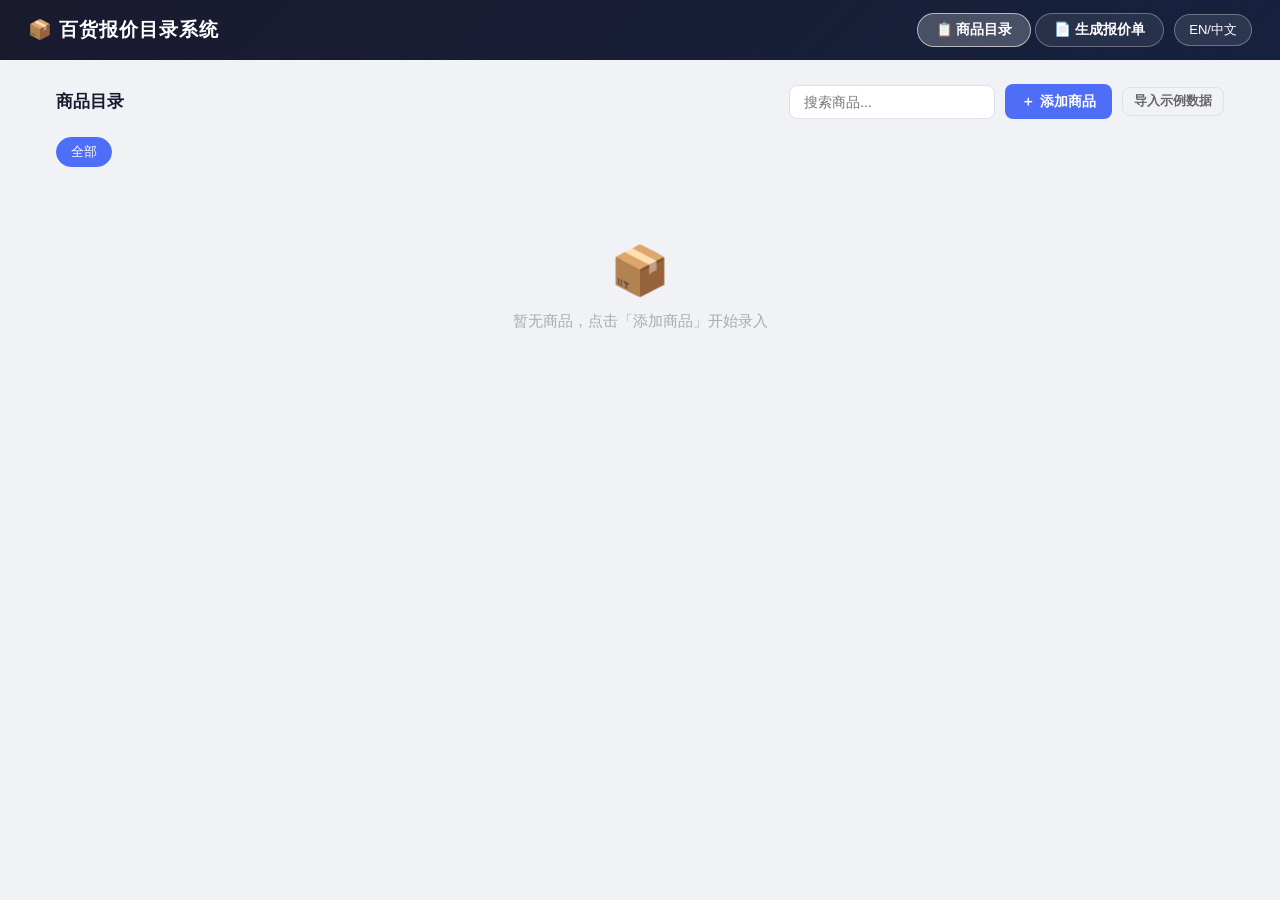
==== catalog.html @ 388add6c "Add product catalog & quote system (catalog.html) - Product catalog with add/edit/delete and categor" ====
<!DOCTYPE html>
<html lang="zh">
<head>
<meta charset="UTF-8">
<meta name="viewport" content="width=device-width, initial-scale=1.0">
<title>百货报价目录系统</title>
<style>
*{box-sizing:border-box;margin:0;padding:0}
body{font-family:'Segoe UI',Arial,sans-serif;background:#f0f2f5;color:#222;min-height:100vh}
.topbar{background:linear-gradient(135deg,#1a1a2e,#16213e);color:#fff;padding:13px 28px;display:flex;align-items:center;justify-content:space-between;gap:12px;flex-wrap:wrap}
.topbar h1{font-size:1.2rem;letter-spacing:1px;white-space:nowrap}
.topbar-right{display:flex;align-items:center;gap:10px;flex-wrap:wrap}
.nav-tabs{display:flex;gap:4px}
.nav-tab{padding:7px 18px;border-radius:20px;border:1.5px solid rgba(255,255,255,0.3);background:rgba(255,255,255,0.08);color:#fff;font-size:0.85rem;font-weight:600;cursor:pointer;transition:all 0.18s}
.nav-tab.active,.nav-tab:hover{background:rgba(255,255,255,0.22);border-color:rgba(255,255,255,0.6)}
.lang-btn{padding:6px 14px;border-radius:20px;border:1px solid rgba(255,255,255,0.3);background:rgba(255,255,255,0.1);color:#fff;font-size:0.82rem;cursor:pointer}

/* Pages */
.page{display:none}.page.active{display:block}
.container{max-width:1200px;margin:24px auto;padding:0 16px}

/* Toolbar */
.toolbar{display:flex;align-items:center;gap:10px;margin-bottom:18px;flex-wrap:wrap}
.toolbar-title{font-size:1.05rem;font-weight:700;color:#1a1a2e;flex:1}
.search-box{padding:8px 14px;border:1.5px solid #dde1ea;border-radius:8px;font-size:0.88rem;min-width:200px;background:#fff}
.search-box:focus{outline:none;border-color:#4f6ef7}

/* Buttons */
.btn{display:inline-flex;align-items:center;gap:5px;padding:8px 16px;border-radius:8px;border:none;font-size:0.88rem;font-weight:600;cursor:pointer;transition:all 0.18s;white-space:nowrap}
.btn-primary{background:#4f6ef7;color:#fff}.btn-primary:hover{background:#3a57e8}
.btn-success{background:#27ae60;color:#fff}.btn-success:hover{background:#1e8449}
.btn-warning{background:#f39c12;color:#fff}.btn-warning:hover{background:#d68910}
.btn-danger{background:#e74c3c;color:#fff}.btn-danger:hover{background:#c0392b}
.btn-outline{background:#fff;color:#4f6ef7;border:1.5px solid #4f6ef7}.btn-outline:hover{background:#eef1fe}
.btn-ghost{background:transparent;color:#666;border:1.5px solid #dde1ea}.btn-ghost:hover{background:#f5f5f5}
.btn-sm{padding:5px 11px;font-size:0.8rem}

/* Category filter */
.cat-filter{display:flex;gap:6px;margin-bottom:16px;flex-wrap:wrap}
.cat-chip{padding:5px 14px;border-radius:16px;border:1.5px solid #dde1ea;background:#fff;font-size:0.82rem;cursor:pointer;transition:all 0.15s;color:#555}
.cat-chip.active{background:#4f6ef7;color:#fff;border-color:#4f6ef7}

/* Product Grid */
.product-grid{display:grid;grid-template-columns:repeat(auto-fill,minmax(240px,1fr));gap:16px}
.product-card{
  background:#fff;border-radius:12px;box-shadow:0 2px 10px rgba(0,0,0,0.07);
  padding:18px;position:relative;transition:box-shadow 0.18s;border:2px solid transparent;
}
.product-card:hover{box-shadow:0 4px 18px rgba(79,110,247,0.13)}
.product-card.selected{border-color:#4f6ef7;background:#f5f7ff}
.product-card .cat-badge{
  display:inline-block;background:#eef1fe;color:#4f6ef7;font-size:0.72rem;
  font-weight:700;padding:2px 9px;border-radius:10px;margin-bottom:10px;
}
.product-card h3{font-size:0.97rem;font-weight:700;color:#1a1a2e;margin-bottom:6px}
.product-card .spec{font-size:0.8rem;color:#888;margin-bottom:8px;line-height:1.5}
.product-card .price-row{display:flex;align-items:center;justify-content:space-between;margin-top:10px}
.product-card .price{font-size:1.1rem;font-weight:800;color:#e74c3c}
.product-card .price-unit{font-size:0.75rem;color:#aaa}
.product-card .moq{font-size:0.78rem;color:#888;margin-top:4px}
.product-card .card-actions{display:flex;gap:6px;margin-top:12px}
.select-check{
  position:absolute;top:12px;right:12px;width:22px;height:22px;
  border-radius:50%;border:2px solid #dde1ea;background:#fff;
  display:flex;align-items:center;justify-content:center;cursor:pointer;font-size:0.9rem;
  transition:all 0.15s;
}
.product-card.selected .select-check{background:#4f6ef7;border-color:#4f6ef7;color:#fff}

/* Empty state */
.empty-state{text-align:center;padding:60px 20px;color:#aaa}
.empty-state .icon{font-size:3rem;margin-bottom:12px}
.empty-state p{font-size:0.95rem}

/* Modal */
.modal-overlay{
  display:none;position:fixed;inset:0;background:rgba(0,0,0,0.45);
  z-index:1000;align-items:center;justify-content:center;padding:16px;
}
.modal-overlay.open{display:flex}
.modal{
  background:#fff;border-radius:14px;padding:28px;width:100%;max-width:520px;
  max-height:90vh;overflow-y:auto;box-shadow:0 8px 40px rgba(0,0,0,0.18);
}
.modal h3{font-size:1.05rem;font-weight:700;color:#1a1a2e;margin-bottom:20px;padding-bottom:12px;border-bottom:2px solid #eee}
.form-row{margin-bottom:14px}
.form-row label{display:block;font-size:0.75rem;font-weight:600;color:#666;margin-bottom:5px;text-transform:uppercase;letter-spacing:0.4px}
.form-row input,.form-row select,.form-row textarea{width:100%;padding:9px 12px;border:1.5px solid #dde1ea;border-radius:8px;font-size:0.92rem;color:#222;background:#fafbfc}
.form-row input:focus,.form-row select:focus,.form-row textarea:focus{outline:none;border-color:#4f6ef7;background:#fff}
.form-row textarea{resize:vertical;min-height:65px}
.form-row-2{display:grid;grid-template-columns:1fr 1fr;gap:12px}
.modal-actions{display:flex;gap:10px;justify-content:flex-end;margin-top:20px;padding-top:16px;border-top:1px solid #eee}

/* Quote Page */
.quote-layout{display:grid;grid-template-columns:1fr 360px;gap:20px}
@media(max-width:900px){.quote-layout{grid-template-columns:1fr}}
.card{background:#fff;border-radius:12px;box-shadow:0 2px 10px rgba(0,0,0,0.07);padding:22px}
.card h2{font-size:1rem;font-weight:700;color:#1a1a2e;margin-bottom:16px;padding-bottom:10px;border-bottom:2px solid #eee}
.fr{margin-bottom:12px}
.fr label{display:block;font-size:0.75rem;font-weight:600;color:#666;margin-bottom:4px;text-transform:uppercase;letter-spacing:0.4px}
.fr input,.fr select,.fr textarea{width:100%;padding:8px 11px;border:1.5px solid #dde1ea;border-radius:7px;font-size:0.9rem;background:#fafbfc;color:#222}
.fr input:focus,.fr select:focus{outline:none;border-color:#4f6ef7}
.fr textarea{resize:vertical;min-height:60px}
.fr-2{display:grid;grid-template-columns:1fr 1fr;gap:10px}

/* Selected items in quote */
.selected-list{margin-bottom:14px}
.selected-item{
  display:flex;align-items:center;gap:10px;padding:10px 12px;
  background:#f7f8fc;border-radius:8px;margin-bottom:8px;border:1px solid #e8eaf0;
}
.selected-item .item-info{flex:1;min-width:0}
.selected-item .item-name{font-size:0.88rem;font-weight:700;color:#1a1a2e;white-space:nowrap;overflow:hidden;text-overflow:ellipsis}
.selected-item .item-spec{font-size:0.75rem;color:#999}
.selected-item .item-qty input{width:65px;padding:5px 8px;border:1.5px solid #dde1ea;border-radius:6px;font-size:0.85rem;text-align:center}
.selected-item .item-price input{width:80px;padding:5px 8px;border:1.5px solid #dde1ea;border-radius:6px;font-size:0.85rem;text-align:right}
.selected-item .item-amt{font-size:0.88rem;font-weight:700;color:#1a1a2e;min-width:70px;text-align:right}
.selected-item .item-del{color:#e74c3c;cursor:pointer;font-size:1rem;padding:2px 6px;border:none;background:none;border-radius:4px}
.selected-item .item-del:hover{background:#fdecea}
.summary-box{background:#f7f8fc;border:1.5px solid #e0e4f0;border-radius:10px;padding:14px 18px;margin:14px 0}
.sum-row{display:flex;justify-content:space-between;padding:4px 0;font-size:0.88rem;color:#555}
.sum-row.total{border-top:2px solid #d0d5e8;margin-top:8px;padding-top:10px;font-size:1.05rem;font-weight:800;color:#1a1a2e}
.btn-group{display:flex;gap:8px;flex-wrap:wrap;margin-top:12px}

/* Print Preview */
#print-overlay{
  display:none;position:fixed;inset:0;background:#fff;z-index:2000;overflow-y:auto;padding:32px;
}
.print-inner{max-width:900px;margin:0 auto}
.print-topbar{display:flex;justify-content:space-between;align-items:center;margin-bottom:24px}
.preview-logo{font-size:1.4rem;font-weight:900;color:#1a1a2e;letter-spacing:2px}
.preview-logo span{color:#4f6ef7}
.pv-meta{text-align:right;font-size:0.83rem;color:#666;line-height:1.8}
.pv-parties{display:grid;grid-template-columns:1fr 1fr;gap:20px;margin-bottom:24px}
.pv-party{background:#f7f8fc;border-radius:8px;padding:13px 16px}
.pv-party h4{font-size:0.72rem;text-transform:uppercase;letter-spacing:1px;color:#888;margin-bottom:7px}
.pv-party p{font-size:0.88rem;color:#333;line-height:1.7}
.pv-table{width:100%;border-collapse:collapse;font-size:0.87rem;margin-bottom:20px}
.pv-table thead tr{background:#1a1a2e;color:#fff}
.pv-table th{padding:10px 12px;text-align:left;font-weight:600}
.pv-table td{padding:9px 12px;border-bottom:1px solid #eef0f6}
.pv-table tbody tr:nth-child(even){background:#f9fafc}
.pv-table .r{text-align:right;font-weight:700}
.pv-totals{display:flex;justify-content:flex-end;margin-bottom:20px}
.pv-totals-box{min-width:250px}
.pv-trow{display:flex;justify-content:space-between;padding:5px 0;font-size:0.88rem;border-bottom:1px solid #eef0f6}
.pv-trow.grand{font-size:1.05rem;font-weight:800;color:#1a1a2e;border:none;border-top:2px solid #1a1a2e;padding-top:10px;margin-top:4px}
.pv-notes{background:#fffbf0;border-left:3px solid #f39c12;padding:11px 15px;border-radius:0 8px 8px 0;font-size:0.86rem;color:#555;margin-bottom:18px}
.pv-footer{text-align:center;font-size:0.78rem;color:#aaa;border-top:1px solid #eee;padding-top:14px}
.validity-badge{display:inline-block;background:#eef1fe;color:#4f6ef7;border-radius:20px;padding:2px 10px;font-size:0.76rem;font-weight:700;margin-left:6px}
@media print{
  .print-topbar .no-print{display:none!important}
  #print-overlay{padding:10px}
  .print-inner{max-width:100%}
}
</style>
</head>
<body>
<div class="topbar">
  <h1 id="tb-title">📦 百货报价目录系统</h1>
  <div class="topbar-right">
    <div class="nav-tabs">
      <button class="nav-tab active" onclick="showPage('catalog')" id="tab-catalog">📋 商品目录</button>
      <button class="nav-tab" onclick="showPage('quote')" id="tab-quote"><span id="tab-quote-label">📄 生成报价单</span> <span id="selected-badge" style="background:#e74c3c;color:#fff;border-radius:10px;padding:1px 7px;font-size:0.75rem;display:none">0</span></button>
    </div>
    <button class="lang-btn" onclick="toggleLang()">EN/中文</button>
  </div>
</div>
<!-- CATALOG PAGE -->
<div class="page active" id="page-catalog">
  <div class="container">
    <div class="toolbar">
      <span class="toolbar-title" id="lbl-catalog-title">商品目录</span>
      <input class="search-box" type="text" id="searchBox" placeholder="搜索商品..." oninput="renderCatalog()">
      <button class="btn btn-primary" onclick="openAddModal()">＋ <span id="lbl-add-product">添加商品</span></button>
      <button class="btn btn-ghost btn-sm" onclick="importSample()" id="lbl-import-sample">导入示例数据</button>
    </div>
    <div class="cat-filter" id="catFilter"></div>
    <div class="product-grid" id="productGrid"></div>
    <div class="empty-state" id="emptyState" style="display:none">
      <div class="icon">📦</div>
      <p id="lbl-empty">暂无商品，点击「添加商品」开始录入</p>
    </div>
  </div>
</div>

<!-- QUOTE PAGE -->
<div class="page" id="page-quote">
  <div class="container">
    <div class="quote-layout">
      <!-- Left: selected items -->
      <div>
        <div class="card" style="margin-bottom:18px">
          <h2 id="lbl-selected-items">已选商品</h2>
          <div class="selected-list" id="selectedList"></div>
          <div class="empty-state" id="selectedEmpty" style="display:none;padding:30px 10px">
            <div class="icon" style="font-size:2rem">🛒</div>
            <p id="lbl-select-hint">请在「商品目录」中勾选商品</p>
          </div>
          <div class="summary-box">
            <div class="sum-row"><span id="lbl-q-subtotal">小计</span><span id="q-subtotal">$0.00</span></div>
            <div class="sum-row"><span id="lbl-q-shipping">运费</span>
              <span><input type="number" id="q-shipping-fee" value="0" min="0" style="width:80px;padding:4px 8px;border:1.5px solid #dde1ea;border-radius:6px;font-size:0.85rem" oninput="recalcQuote()"> <span id="q-cur-sym">USD</span></span>
            </div>
            <div class="sum-row total"><span id="lbl-q-total">总计</span><span id="q-total">$0.00</span></div>
          </div>
        </div>
      </div>
      <!-- Right: client + quote info -->
      <div>
        <div class="card" style="margin-bottom:18px">
          <h2 id="lbl-client-info">客户信息</h2>
          <div class="fr"><label id="lbl-cname">客户名称</label><input id="cName" placeholder="Beauty Co. Ltd"></div>
          <div class="fr"><label id="lbl-cemail">邮箱</label><input id="cEmail" type="email" placeholder="buyer@example.com"></div>
          <div class="fr"><label id="lbl-ccountry">国家</label><input id="cCountry" placeholder="Thailand"></div>
          <div class="fr"><label id="lbl-ccontact">联系人</label><input id="cContact" placeholder="Contact person"></div>
          <div class="fr"><label id="lbl-cwa">WhatsApp</label><input id="cWA" placeholder="+66 xxx xxxx"></div>
        </div>
        <div class="card">
          <h2 id="lbl-quote-info">报价信息</h2>
          <div class="fr-2">
            <div class="fr"><label id="lbl-qno">报价单号</label><input id="qNo" placeholder="Q-2026-001"></div>
            <div class="fr"><label id="lbl-qdate">日期</label><input id="qDate" type="date"></div>
          </div>
          <div class="fr-2">
            <div class="fr"><label id="lbl-vdays">有效期(天)</label><input id="vDays" type="number" value="30" min="1"></div>
            <div class="fr"><label id="lbl-currency">货币</label>
              <select id="currency" onchange="recalcQuote()">
                <option value="USD">USD $</option>
                <option value="CNY">CNY ¥</option>
                <option value="EUR">EUR €</option>
                <option value="THB">THB ฿</option>
                <option value="KHR">KHR ៛</option>
              </select>
            </div>
          </div>
          <div class="fr"><label id="lbl-payment">付款方式</label>
            <select id="payment">
              <option>T/T 30% deposit + 70% before shipment</option>
              <option>T/T 50% deposit + 50% before shipment</option>
              <option>T/T 100% prepaid</option>
              <option>L/C at sight</option>
            </select>
          </div>
          <div class="fr"><label id="lbl-delivery">交货期</label>
            <select id="delivery">
              <option>7–10 business days</option>
              <option>10–15 business days</option>
              <option>15–20 business days</option>
              <option>Customized (OEM/ODM)</option>
            </select>
          </div>
          <div class="fr"><label id="lbl-incoterm">贸易条款</label>
            <select id="incoterm">
              <option>FOB</option><option>CIF</option><option>EXW</option><option>DDP</option>
            </select>
          </div>
          <div class="fr"><label id="lbl-notes">备注</label><textarea id="notes" placeholder="Special requirements..."></textarea></div>
          <div class="btn-group">
            <button class="btn btn-primary" onclick="generatePrint()" id="btn-gen">👁 生成报价单</button>
            <button class="btn btn-ghost" onclick="clearQuote()" id="btn-clr">🗑 清空</button>
          </div>
        </div>
      </div>
    </div>
  </div>
</div>

<!-- ADD/EDIT MODAL -->
<div class="modal-overlay" id="modalOverlay" onclick="closeModalOutside(event)">
  <div class="modal">
    <h3 id="modal-title">添加商品</h3>
    <input type="hidden" id="editId">
    <div class="form-row"><label id="lbl-m-name">商品名称 *</label><input id="m-name" placeholder="e.g. 8070 Silk Natural Lashes"></div>
    <div class="form-row"><label id="lbl-m-cat">分类</label>
      <select id="m-cat">
        <option value="睫毛">睫毛 Eyelash</option>
        <option value="护肤">护肤 Skincare</option>
        <option value="彩妆">彩妆 Makeup</option>
        <option value="工具">工具 Tools</option>
        <option value="包装">包装 Packaging</option>
        <option value="其他">其他 Other</option>
      </select>
    </div>
    <div class="form-row"><label id="lbl-m-spec">规格/描述</label><textarea id="m-spec" placeholder="e.g. 10 pairs/box, J Curl, 0.07mm"></textarea></div>
    <div class="form-row-2">
      <div class="form-row"><label id="lbl-m-price">标准单价 *</label><input id="m-price" type="number" placeholder="0.00" min="0" step="0.01"></div>
      <div class="form-row"><label id="lbl-m-unit">单位</label><input id="m-unit" placeholder="box"></div>
    </div>
    <div class="form-row-2">
      <div class="form-row"><label id="lbl-m-moq">MOQ</label><input id="m-moq" type="number" placeholder="100" min="1"></div>
      <div class="form-row"><label id="lbl-m-sku">SKU编号</label><input id="m-sku" placeholder="EL-8070-NAT"></div>
    </div>
    <div class="form-row"><label id="lbl-m-note">备注</label><input id="m-note" placeholder="Optional notes"></div>
    <div class="modal-actions">
      <button class="btn btn-ghost" onclick="closeModal()">取消</button>
      <button class="btn btn-primary" onclick="saveProduct()" id="btn-save-modal">保存</button>
    </div>
  </div>
</div>

<!-- PRINT PREVIEW OVERLAY -->
<div id="print-overlay">
  <div class="print-inner">
    <div class="print-topbar">
      <div>
        <div class="preview-logo">EYELASH <span>FACTORY</span></div>
        <div style="font-size:0.8rem;color:#888;margin-top:3px">Premium Manufacturer</div>
      </div>
      <div style="display:flex;gap:10px;align-items:center" class="no-print">
        <button class="btn btn-success" onclick="window.print()">🖨 打印/PDF</button>
        <button class="btn btn-ghost" onclick="closePrint()">✕ 关闭</button>
      </div>
      <div class="pv-meta">
        <strong id="pv-qlabel">报价单</strong><br>
        <span id="pv-qno"></span><br>
        <span id="pv-qdate"></span><br>
        <span class="validity-badge" id="pv-valid"></span>
      </div>
    </div>
    <div class="pv-parties">
      <div class="pv-party"><h4 id="pv-from-lbl">供应商</h4><p>Premium Eyelash Factory<br>Guangzhou, China<br>sales@eyelashfactory.com</p></div>
      <div class="pv-party"><h4 id="pv-to-lbl">买方</h4><p id="pv-client"></p></div>
    </div>
    <table class="pv-table">
      <thead><tr>
        <th>#</th><th id="pvh-name">商品</th><th id="pvh-spec">规格</th>
        <th id="pvh-sku">SKU</th><th id="pvh-qty">数量</th>
        <th id="pvh-price">单价</th><th id="pvh-disc">折扣</th>
        <th id="pvh-amt" style="text-align:right">金额</th>
      </tr></thead>
      <tbody id="pv-tbody"></tbody>
    </table>
    <div class="pv-totals"><div class="pv-totals-box">
      <div class="pv-trow"><span id="pvl-sub">小计</span><span id="pv-sub"></span></div>
      <div class="pv-trow"><span id="pvl-ship">运费</span><span id="pv-ship"></span></div>
      <div class="pv-trow"><span id="pvl-pay">付款方式</span><span id="pv-pay"></span></div>
      <div class="pv-trow"><span id="pvl-del">交货期</span><span id="pv-del"></span></div>
      <div class="pv-trow"><span id="pvl-inc">贸易条款</span><span id="pv-inc"></span></div>
      <div class="pv-trow grand"><span id="pvl-tot">总计</span><span id="pv-tot"></span></div>
    </div></div>
    <div class="pv-notes" id="pv-notes-wrap"><strong id="pvl-notes">备注：</strong><span id="pv-notes"></span></div>
    <div class="pv-footer" id="pvl-footer">本报价单由系统自动生成。This quotation is system-generated.</div>
  </div>
</div>
<script>
// ── i18n ──
const T = {
  zh: {
    title:'📦 百货报价目录系统', tabCatalog:'📋 商品目录', tabQuote:'📄 生成报价单',
    catalogTitle:'商品目录', addProduct:'添加商品', importSample:'导入示例数据',
    searchPlaceholder:'搜索商品...', empty:'暂无商品，点击「添加商品」开始录入',
    selectedItems:'已选商品', selectHint:'请在「商品目录」中勾选商品',
    qSubtotal:'小计', qShipping:'运费', qTotal:'总计',
    clientInfo:'客户信息', cName:'客户名称', cEmail:'邮箱', cCountry:'国家',
    cContact:'联系人', cWA:'WhatsApp',
    quoteInfo:'报价信息', qNo:'报价单号', qDate:'日期', vDays:'有效期(天)',
    currency:'货币', payment:'付款方式', delivery:'交货期', incoterm:'贸易条款', notes:'备注',
    btnGen:'👁 生成报价单', btnClr:'🗑 清空',
    modalAdd:'添加商品', modalEdit:'编辑商品',
    mName:'商品名称 *', mCat:'分类', mSpec:'规格/描述', mPrice:'标准单价 *',
    mUnit:'单位', mMoq:'MOQ', mSku:'SKU编号', mNote:'备注',
    cancel:'取消', save:'保存',
    editBtn:'编辑', delBtn:'删除', selectBtn:'选择',
    pvQuote:'报价单', pvFrom:'供应商', pvTo:'买方',
    pvhName:'商品', pvhSpec:'规格', pvhSku:'SKU', pvhQty:'数量', pvhPrice:'单价', pvhDisc:'折扣', pvhAmt:'金额',
    pvlSub:'小计', pvlShip:'运费', pvlPay:'付款方式', pvlDel:'交货期', pvlInc:'贸易条款', pvlTot:'总计',
    pvlNotes:'备注：', allCat:'全部'
  },
  en: {
    title:'📦 Product Catalog & Quote System', tabCatalog:'📋 Catalog', tabQuote:'📄 Create Quote',
    catalogTitle:'Product Catalog', addProduct:'Add Product', importSample:'Import Sample Data',
    searchPlaceholder:'Search products...', empty:'No products yet. Click "Add Product" to start.',
    selectedItems:'Selected Items', selectHint:'Select products from the Catalog tab',
    qSubtotal:'Subtotal', qShipping:'Shipping', qTotal:'Total',
    clientInfo:'Client Information', cName:'Client Name', cEmail:'Email', cCountry:'Country',
    cContact:'Contact Person', cWA:'WhatsApp',
    quoteInfo:'Quotation Details', qNo:'Quote No.', qDate:'Date', vDays:'Valid (days)',
    currency:'Currency', payment:'Payment Terms', delivery:'Lead Time', incoterm:'Incoterm', notes:'Notes',
    btnGen:'👁 Generate Quote', btnClr:'🗑 Clear',
    modalAdd:'Add Product', modalEdit:'Edit Product',
    mName:'Product Name *', mCat:'Category', mSpec:'Spec / Description', mPrice:'Standard Price *',
    mUnit:'Unit', mMoq:'MOQ', mSku:'SKU', mNote:'Notes',
    cancel:'Cancel', save:'Save',
    editBtn:'Edit', delBtn:'Del', selectBtn:'Select',
    pvQuote:'QUOTATION', pvFrom:'From (Supplier)', pvTo:'To (Buyer)',
    pvhName:'Product', pvhSpec:'Spec', pvhSku:'SKU', pvhQty:'Qty', pvhPrice:'Unit Price', pvhDisc:'Disc', pvhAmt:'Amount',
    pvlSub:'Subtotal', pvlShip:'Shipping', pvlPay:'Payment Terms', pvlDel:'Lead Time', pvlInc:'Incoterm', pvlTot:'TOTAL',
    pvlNotes:'Notes: ', allCat:'All'
  }
};
let lang = 'zh';

// ── Data Store ──
const STORE_KEY = 'catalog_products';
const SEL_KEY = 'catalog_selected';

function loadProducts(){ try{ return JSON.parse(localStorage.getItem(STORE_KEY)||'[]'); }catch(e){ return []; } }
function saveProducts(arr){ localStorage.setItem(STORE_KEY, JSON.stringify(arr)); }
function loadSelected(){ try{ return JSON.parse(localStorage.getItem(SEL_KEY)||'[]'); }catch(e){ return []; } }
function saveSelected(arr){ localStorage.setItem(SEL_KEY, JSON.stringify(arr)); }

let products = loadProducts();
let selected = loadSelected(); // [{id, qty, price, disc}]

// ── Helpers ──
function $(id){ return document.getElementById(id); }
function uid(){ return Date.now().toString(36) + Math.random().toString(36).slice(2,6); }
const CURSYM = {USD:'$',CNY:'¥',EUR:'€',THB:'฿',KHR:'៛'};
function sym(){ return CURSYM[$('currency') ? $('currency').value : 'USD'] || '$'; }
function fmt(n){ return sym() + parseFloat(n||0).toFixed(2); }

// ── Lang ──
function toggleLang(){ lang = lang==='zh'?'en':'zh'; applyLang(); }
function applyLang(){
  const t = T[lang];
  $('tb-title').textContent = t.title;
  $('tab-catalog').textContent = t.tabCatalog;
  $('tab-quote-label').textContent = t.tabQuote;
  $('lbl-catalog-title').textContent = t.catalogTitle;
  $('lbl-add-product').textContent = t.addProduct;
  $('lbl-import-sample').textContent = t.importSample;
  $('searchBox').placeholder = t.searchPlaceholder;
  $('lbl-empty').textContent = t.empty;
  $('lbl-selected-items').textContent = t.selectedItems;
  $('lbl-select-hint').textContent = t.selectHint;
  $('lbl-q-subtotal').textContent = t.qSubtotal;
  $('lbl-q-shipping').textContent = t.qShipping;
  $('lbl-q-total').textContent = t.qTotal;
  $('lbl-client-info').textContent = t.clientInfo;
  $('lbl-cname').textContent = t.cName;
  $('lbl-cemail').textContent = t.cEmail;
  $('lbl-ccountry').textContent = t.cCountry;
  $('lbl-ccontact').textContent = t.cContact;
  $('lbl-cwa').textContent = t.cWA;
  $('lbl-quote-info').textContent = t.quoteInfo;
  $('lbl-qno').textContent = t.qNo;
  $('lbl-qdate').textContent = t.qDate;
  $('lbl-vdays').textContent = t.vDays;
  $('lbl-currency').textContent = t.currency;
  $('lbl-payment').textContent = t.payment;
  $('lbl-delivery').textContent = t.delivery;
  $('lbl-incoterm').textContent = t.incoterm;
  $('lbl-notes').textContent = t.notes;
  $('btn-gen').textContent = t.btnGen;
  $('btn-clr').textContent = t.btnClr;
  $('lbl-m-name').textContent = t.mName;
  $('lbl-m-cat').textContent = t.mCat;
  $('lbl-m-spec').textContent = t.mSpec;
  $('lbl-m-price').textContent = t.mPrice;
  $('lbl-m-unit').textContent = t.mUnit;
  $('lbl-m-moq').textContent = t.mMoq;
  $('lbl-m-sku').textContent = t.mSku;
  $('lbl-m-note').textContent = t.mNote;
  renderCatalog();
  renderSelected();
}
// ── Pages ──
function showPage(p){
  document.querySelectorAll('.page').forEach(el=>el.classList.remove('active'));
  document.querySelectorAll('.nav-tab').forEach(el=>el.classList.remove('active'));
  $('page-'+p).classList.add('active');
  $('tab-'+p).classList.add('active');
  if(p==='quote') renderSelected();
}

// ── Category Filter ──
function getCategories(){
  const cats = [...new Set(products.map(p=>p.cat||'其他'))];
  return cats;
}
function renderCatFilter(activeCat){
  const t = T[lang];
  const cats = getCategories();
  const wrap = $('catFilter');
  wrap.innerHTML = '';
  const allChip = document.createElement('span');
  allChip.className = 'cat-chip' + (activeCat==='' ?' active':'');
  allChip.textContent = t.allCat;
  allChip.onclick = ()=>{ currentCat=''; renderCatalog(); };
  wrap.appendChild(allChip);
  cats.forEach(c=>{
    const chip = document.createElement('span');
    chip.className = 'cat-chip' + (activeCat===c?' active':'');
    chip.textContent = c;
    chip.onclick = ()=>{ currentCat=c; renderCatalog(); };
    wrap.appendChild(chip);
  });
}
let currentCat = '';

// ── Catalog Render ──
function renderCatalog(){
  const t = T[lang];
  const q = ($('searchBox').value||'').toLowerCase();
  renderCatFilter(currentCat);
  let list = products;
  if(currentCat) list = list.filter(p=>p.cat===currentCat);
  if(q) list = list.filter(p=>(p.name+p.spec+p.sku+p.cat).toLowerCase().includes(q));
  const grid = $('productGrid');
  grid.innerHTML = '';
  $('emptyState').style.display = list.length===0?'':'none';
  list.forEach(p=>{
    const isSel = selected.some(s=>s.id===p.id);
    const card = document.createElement('div');
    card.className = 'product-card' + (isSel?' selected':'');
    card.innerHTML = `
      <div class="select-check" onclick="toggleSelect('${p.id}')">${isSel?'✓':''}</div>
      <span class="cat-badge">${p.cat||'其他'}</span>
      <h3>${p.name}</h3>
      <div class="spec">${p.spec||''}</div>
      ${p.sku?'<div style="font-size:0.75rem;color:#bbb;margin-bottom:4px">SKU: '+p.sku+'</div>':''}
      <div class="price-row">
        <span><span class="price">${fmt(p.price)}</span><span class="price-unit"> / ${p.unit||'box'}</span></span>
      </div>
      ${p.moq?'<div class="moq">MOQ: '+p.moq+' '+( p.unit||'boxes')+'</div>':''}
      <div class="card-actions">
        <button class="btn btn-${isSel?'primary':'outline'} btn-sm" onclick="toggleSelect('${p.id}')">${isSel?'✓ '+(lang==='zh'?'已选':'Selected'):(lang==='zh'?'选择':'Select')}</button>
        <button class="btn btn-ghost btn-sm" onclick="openEditModal('${p.id}')">${t.editBtn}</button>
        <button class="btn btn-danger btn-sm" onclick="deleteProduct('${p.id}')">${t.delBtn}</button>
      </div>`;
    grid.appendChild(card);
  });
  updateBadge();
}

// ── Select / Deselect ──
function toggleSelect(id){
  const p = products.find(x=>x.id===id);
  if(!p) return;
  const idx = selected.findIndex(s=>s.id===id);
  if(idx>=0){ selected.splice(idx,1); }
  else { selected.push({id, qty: p.moq||100, price: p.price, disc:0}); }
  saveSelected(selected);
  renderCatalog();
}
function updateBadge(){
  const b = $('selected-badge');
  b.textContent = selected.length;
  b.style.display = selected.length>0?'':'none';
}

// ── Quote Page ──
function renderSelected(){
  const list = $('selectedList');
  list.innerHTML = '';
  $('selectedEmpty').style.display = selected.length===0?'':'none';
  selected.forEach(s=>{
    const p = products.find(x=>x.id===s.id);
    if(!p) return;
    const div = document.createElement('div');
    div.className = 'selected-item';
    div.innerHTML = `
      <div class="item-info">
        <div class="item-name">${p.name}</div>
        <div class="item-spec">${p.spec||''}</div>
      </div>
      <div class="item-qty"><input type="number" value="${s.qty}" min="1" oninput="updateSel('${s.id}','qty',this.value)"></div>
      <div class="item-price"><input type="number" value="${s.price}" min="0" step="0.01" oninput="updateSel('${s.id}','price',this.value)"></div>
      <div class="item-amt" id="amt-${s.id}">${fmt(s.qty*s.price)}</div>
      <button class="item-del" onclick="removeSel('${s.id}')">✕</button>`;
    list.appendChild(div);
  });
  recalcQuote();
}
function updateSel(id,field,val){
  const s = selected.find(x=>x.id===id);
  if(!s) return;
  s[field] = parseFloat(val)||0;
  const amtEl = $('amt-'+id);
  if(amtEl) amtEl.textContent = fmt(s.qty*s.price*(1-s.disc/100));
  saveSelected(selected);
  recalcQuote();
}
function removeSel(id){
  selected = selected.filter(s=>s.id!==id);
  saveSelected(selected);
  renderCatalog();
  renderSelected();
}
function recalcQuote(){
  let sub=0;
  selected.forEach(s=>{ sub += s.qty*s.price*(1-(s.disc||0)/100); });
  const ship = parseFloat($('q-shipping-fee').value)||0;
  $('q-cur-sym').textContent = $('currency').value;
  $('q-subtotal').textContent = fmt(sub);
  $('q-total').textContent = fmt(sub+ship);
}
function clearQuote(){
  if(!confirm(lang==='zh'?'清空所有选择和客户信息？':'Clear all selections and client info?')) return;
  selected=[];saveSelected(selected);
  ['cName','cEmail','cCountry','cContact','cWA','notes'].forEach(id=>$(id).value='');
  $('q-shipping-fee').value='0';
  renderCatalog();renderSelected();
}
// ── Modal ──
function openAddModal(){
  const t=T[lang];
  $('modal-title').textContent=t.modalAdd;
  $('editId').value='';
  ['m-name','m-spec','m-price','m-unit','m-moq','m-sku','m-note'].forEach(id=>$(id).value='');
  $('m-cat').value='睫毛';
  $('btn-save-modal').textContent=t.save;
  $('modalOverlay').classList.add('open');
  setTimeout(()=>$('m-name').focus(),100);
}
function openEditModal(id){
  const t=T[lang]; const p=products.find(x=>x.id===id); if(!p) return;
  $('modal-title').textContent=t.modalEdit;
  $('editId').value=id;
  $('m-name').value=p.name||'';
  $('m-cat').value=p.cat||'睫毛';
  $('m-spec').value=p.spec||'';
  $('m-price').value=p.price||'';
  $('m-unit').value=p.unit||'';
  $('m-moq').value=p.moq||'';
  $('m-sku').value=p.sku||'';
  $('m-note').value=p.note||'';
  $('btn-save-modal').textContent=t.save;
  $('modalOverlay').classList.add('open');
}
function closeModal(){ $('modalOverlay').classList.remove('open'); }
function closeModalOutside(e){ if(e.target===$('modalOverlay')) closeModal(); }
function saveProduct(){
  const name=$('m-name').value.trim();
  if(!name){ alert(lang==='zh'?'请填写商品名称':'Product name is required'); return; }
  const price=parseFloat($('m-price').value)||0;
  const id=$('editId').value;
  if(id){
    const p=products.find(x=>x.id===id);
    if(p){ p.name=name;p.cat=$('m-cat').value;p.spec=$('m-spec').value.trim();
      p.price=price;p.unit=$('m-unit').value.trim()||'box';
      p.moq=parseInt($('m-moq').value)||0;p.sku=$('m-sku').value.trim();p.note=$('m-note').value.trim(); }
    // update price in selected too
    const s=selected.find(x=>x.id===id); if(s && s.price===parseFloat($('m-price').value||0)) s.price=price;
  } else {
    products.push({id:uid(),name,cat:$('m-cat').value,spec:$('m-spec').value.trim(),
      price,unit:$('m-unit').value.trim()||'box',
      moq:parseInt($('m-moq').value)||0,sku:$('m-sku').value.trim(),note:$('m-note').value.trim()});
  }
  saveProducts(products); saveSelected(selected);
  closeModal(); renderCatalog();
}
function deleteProduct(id){
  if(!confirm(lang==='zh'?'确认删除此商品？':'Delete this product?')) return;
  products=products.filter(x=>x.id!==id);
  selected=selected.filter(x=>x.id!==id);
  saveProducts(products); saveSelected(selected);
  renderCatalog();
}

// ── Sample Data ──
function importSample(){
  if(products.length>0 && !confirm(lang==='zh'?'将追加示例数据，确定？':'Append sample data?')) return;
  const samples=[
    {id:uid(),name:'8070 Silk Natural',cat:'睫毛',spec:'10 pairs/box, J Curl 0.07mm, 8-14mm',price:2.80,unit:'box',moq:100,sku:'EL-8070-NAT',note:''},
    {id:uid(),name:'8070 Silk Dramatic',cat:'睫毛',spec:'10 pairs/box, D Curl 0.10mm, 10-16mm',price:3.20,unit:'box',moq:100,sku:'EL-8070-DRA',note:''},
    {id:uid(),name:'3D Mink Volume',cat:'睫毛',spec:'10 pairs/box, C Curl, handmade',price:4.50,unit:'box',moq:50,sku:'EL-3D-VOL',note:''},
    {id:uid(),name:'5D Faux Mink',cat:'睫毛',spec:'10 pairs/box, mixed length 8-18mm',price:5.00,unit:'box',moq:50,sku:'EL-5D-FAX',note:''},
    {id:uid(),name:'Magnetic Lashes Set',cat:'睫毛',spec:'5 pairs/set with magnetic liner',price:6.80,unit:'set',moq:30,sku:'EL-MAG-SET',note:''},
    {id:uid(),name:'Custom Logo Box (Small)',cat:'包装',spec:'Single lash box, custom print, 7x4x2cm',price:0.35,unit:'pcs',moq:500,sku:'PKG-BOX-SM',note:''},
    {id:uid(),name:'Custom Logo Box (Large)',cat:'包装',spec:'Double lash box, custom print, 14x4x2cm',price:0.55,unit:'pcs',moq:500,sku:'PKG-BOX-LG',note:''},
    {id:uid(),name:'Lash Applicator Tool',cat:'工具',spec:'Rose gold aluminum, 1 pc/pack',price:1.20,unit:'pcs',moq:200,sku:'TOOL-APP-RG',note:''},
    {id:uid(),name:'Lash Glue (Clear)',cat:'工具',spec:'5ml tube, latex-free, 24hr hold',price:0.80,unit:'tube',moq:200,sku:'TOOL-GLU-CL',note:''},
  ];
  products=[...products,...samples];
  saveProducts(products); renderCatalog();
}

// ── Print Preview ──
function generatePrint(){
  if(selected.length===0){ alert(lang==='zh'?'请先选择商品':'Please select products first'); return; }
  const t=T[lang]; const s=sym(); const cur=$('currency').value;
  $('pv-qlabel').textContent=t.pvQuote;
  const qNo=$('qNo').value||'Q-'+Date.now();
  $('pv-qno').textContent=qNo;
  $('pv-qdate').textContent=$('qDate').value||new Date().toISOString().slice(0,10);
  const vd=$('vDays').value||30;
  $('pv-valid').textContent='✓ Valid '+vd+' days';
  $('pv-from-lbl').textContent=t.pvFrom; $('pv-to-lbl').textContent=t.pvTo;
  const cl=[$('cName').value,$('cContact').value,$('cEmail').value,$('cCountry').value,$('cWA').value].filter(Boolean);
  $('pv-client').innerHTML=cl.join('<br>')||'-';
  $('pvh-name').textContent=t.pvhName;$('pvh-spec').textContent=t.pvhSpec;
  $('pvh-sku').textContent=t.pvhSku;$('pvh-qty').textContent=t.pvhQty;
  $('pvh-price').textContent=t.pvhPrice;$('pvh-disc').textContent=t.pvhDisc;
  $('pvh-amt').textContent=t.pvhAmt;
  const tbody=$('pv-tbody'); tbody.innerHTML='';
  let sub=0,i=1;
  selected.forEach(sel=>{
    const p=products.find(x=>x.id===sel.id); if(!p) return;
    const amt=sel.qty*sel.price*(1-(sel.disc||0)/100); sub+=amt;
    const tr=document.createElement('tr');
    tr.innerHTML=`<td>${i++}</td><td>${p.name}</td><td>${p.spec||''}</td><td>${p.sku||''}</td><td>${sel.qty}</td><td>${s}${parseFloat(sel.price).toFixed(2)}</td><td>${sel.disc>0?sel.disc+'%':'-'}</td><td class="r">${s}${amt.toFixed(2)}</td>`;
    tbody.appendChild(tr);
  });
  const ship=parseFloat($('q-shipping-fee').value)||0;
  $('pvl-sub').textContent=t.pvlSub; $('pv-sub').textContent=s+sub.toFixed(2)+' '+cur;
  $('pvl-ship').textContent=t.pvlShip; $('pv-ship').textContent=s+ship.toFixed(2)+' '+cur;
  $('pvl-pay').textContent=t.pvlPay; $('pv-pay').textContent=$('payment').value;
  $('pvl-del').textContent=t.pvlDel; $('pv-del').textContent=$('delivery').value;
  $('pvl-inc').textContent=t.pvlInc; $('pv-inc').textContent=$('incoterm').value;
  $('pvl-tot').textContent=t.pvlTot; $('pv-tot').textContent=s+(sub+ship).toFixed(2)+' '+cur;
  const notes=$('notes').value;
  $('pvl-notes').textContent=t.pvlNotes; $('pv-notes').textContent=notes;
  $('pv-notes-wrap').style.display=notes?'':'none';
  $('pvl-footer').textContent=lang==='zh'?'本报价单由系统自动生成，如有疑问请联系我们。':'This quotation is system-generated. Please contact us for any queries.';
  $('print-overlay').style.display='block';
  window.scrollTo(0,0);
}
function closePrint(){ $('print-overlay').style.display='none'; }

// ── Init ──
window.onload=function(){
  $('qDate').value=new Date().toISOString().slice(0,10);
  $('qNo').value='Q-'+new Date().getFullYear()+'-001';
  applyLang();
  renderCatalog();
};
</script>
</body>
</html>
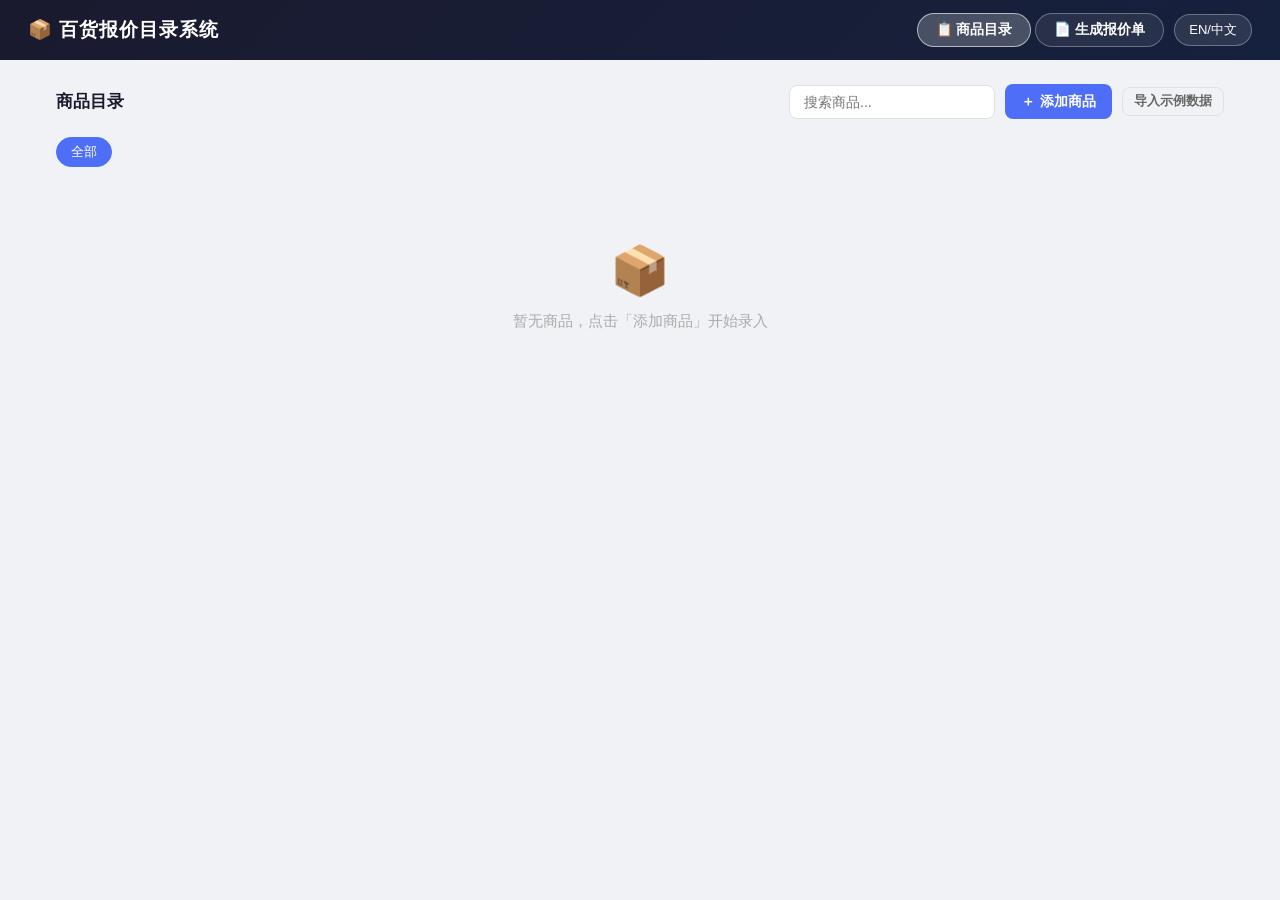
==== commit b5588bbc: "Add unified business system with auth, catalog, inquiry, quote Co-Authored-By: Claude <noreply@anthr" ====
--- a/catalog.html
+++ b/catalog.html
@@ -66,6 +66,43 @@
   transition:all 0.15s;
 }
 .product-card.selected .select-check{background:#4f6ef7;border-color:#4f6ef7;color:#fff}
+
+/* Product Image */
+.product-img{
+  width:100%;height:160px;object-fit:cover;border-radius:8px;
+  margin-bottom:12px;display:block;background:#f0f2f5;
+}
+.product-img-placeholder{
+  width:100%;height:130px;background:linear-gradient(135deg,#f0f2f8,#e8eaf0);
+  border-radius:8px;margin-bottom:12px;display:flex;align-items:center;
+  justify-content:center;color:#ccc;font-size:2rem;
+}
+
+/* Image Upload in Modal */
+.img-upload-area{
+  width:100%;min-height:140px;border:2px dashed #dde1ea;border-radius:10px;
+  display:flex;flex-direction:column;align-items:center;justify-content:center;
+  cursor:pointer;transition:border-color 0.18s;background:#fafbfc;
+  position:relative;overflow:hidden;
+}
+.img-upload-area:hover{border-color:#4f6ef7;background:#f5f7ff}
+.img-upload-area.has-img{border-style:solid;border-color:#4f6ef7;padding:0}
+.img-upload-area img{
+  width:100%;max-height:200px;object-fit:contain;border-radius:8px;display:block;
+}
+.img-upload-area .upload-hint{
+  font-size:0.82rem;color:#aaa;margin-top:6px;text-align:center;padding:0 12px;
+}
+.img-upload-area .upload-icon{font-size:2rem;color:#ccc}
+.img-upload-actions{
+  display:flex;gap:8px;margin-top:8px;
+}
+
+/* Print preview thumbnail */
+.pv-thumb{
+  width:48px;height:48px;object-fit:cover;border-radius:5px;
+  vertical-align:middle;margin-right:6px;
+}
 
 /* Empty state */
 .empty-state{text-align:center;padding:60px 20px;color:#aaa}
@@ -271,6 +308,21 @@
   <div class="modal">
     <h3 id="modal-title">添加商品</h3>
     <input type="hidden" id="editId">
+    <div class="form-row">
+      <label id="lbl-m-img">商品图片</label>
+      <div class="img-upload-area" id="imgUploadArea" onclick="triggerImgUpload()">
+        <div id="imgPlaceholder">
+          <div class="upload-icon">🖼</div>
+          <div class="upload-hint" id="lbl-img-hint">点击上传图片，或拖拽图片到此处<br>支持 JPG / PNG / WEBP</div>
+        </div>
+        <img id="imgPreview" style="display:none;width:100%;max-height:200px;object-fit:contain;border-radius:8px">
+      </div>
+      <input type="file" id="imgFileInput" accept="image/*" style="display:none" onchange="handleImgUpload(event)">
+      <div class="img-upload-actions" id="imgUploadActions" style="display:none">
+        <button type="button" class="btn btn-ghost btn-sm" onclick="triggerImgUpload()">🔄 <span id="lbl-change-img">更换图片</span></button>
+        <button type="button" class="btn btn-danger btn-sm" onclick="removeImg()">✕ <span id="lbl-remove-img">删除图片</span></button>
+      </div>
+    </div>
     <div class="form-row"><label id="lbl-m-name">商品名称 *</label><input id="m-name" placeholder="e.g. 8070 Silk Natural Lashes"></div>
     <div class="form-row"><label id="lbl-m-cat">分类</label>
       <select id="m-cat">
@@ -304,8 +356,8 @@
   <div class="print-inner">
     <div class="print-topbar">
       <div>
-        <div class="preview-logo">EYELASH <span>FACTORY</span></div>
-        <div style="font-size:0.8rem;color:#888;margin-top:3px">Premium Manufacturer</div>
+        <div class="preview-logo">📦 <span id="pv-supplier-name">供应商</span></div>
+        <div style="font-size:0.8rem;color:#888;margin-top:3px" id="pv-supplier-sub"></div>
       </div>
       <div style="display:flex;gap:10px;align-items:center" class="no-print">
         <button class="btn btn-success" onclick="window.print()">🖨 打印/PDF</button>
@@ -319,7 +371,7 @@
       </div>
     </div>
     <div class="pv-parties">
-      <div class="pv-party"><h4 id="pv-from-lbl">供应商</h4><p>Premium Eyelash Factory<br>Guangzhou, China<br>sales@eyelashfactory.com</p></div>
+      <div class="pv-party"><h4 id="pv-from-lbl">供应商</h4><p id="pv-supplier-info"></p></div>
       <div class="pv-party"><h4 id="pv-to-lbl">买方</h4><p id="pv-client"></p></div>
     </div>
     <table class="pv-table">
@@ -361,6 +413,7 @@
     mName:'商品名称 *', mCat:'分类', mSpec:'规格/描述', mPrice:'标准单价 *',
     mUnit:'单位', mMoq:'MOQ', mSku:'SKU编号', mNote:'备注',
     cancel:'取消', save:'保存',
+    mImg:'商品图片', imgHint:'点击上传图片，或拖拽图片到此处<br>支持 JPG / PNG / WEBP', changeImg:'更换图片', removeImg:'删除图片',
     editBtn:'编辑', delBtn:'删除', selectBtn:'选择',
     pvQuote:'报价单', pvFrom:'供应商', pvTo:'买方',
     pvhName:'商品', pvhSpec:'规格', pvhSku:'SKU', pvhQty:'数量', pvhPrice:'单价', pvhDisc:'折扣', pvhAmt:'金额',
@@ -382,6 +435,7 @@
     mName:'Product Name *', mCat:'Category', mSpec:'Spec / Description', mPrice:'Standard Price *',
     mUnit:'Unit', mMoq:'MOQ', mSku:'SKU', mNote:'Notes',
     cancel:'Cancel', save:'Save',
+    mImg:'Product Image', imgHint:'Click to upload or drag & drop here<br>JPG / PNG / WEBP supported', changeImg:'Change Image', removeImg:'Remove Image',
     editBtn:'Edit', delBtn:'Del', selectBtn:'Select',
     pvQuote:'QUOTATION', pvFrom:'From (Supplier)', pvTo:'To (Buyer)',
     pvhName:'Product', pvhSpec:'Spec', pvhSku:'SKU', pvhQty:'Qty', pvhPrice:'Unit Price', pvhDisc:'Disc', pvhAmt:'Amount',
@@ -452,6 +506,10 @@
   $('lbl-m-moq').textContent = t.mMoq;
   $('lbl-m-sku').textContent = t.mSku;
   $('lbl-m-note').textContent = t.mNote;
+  $('lbl-m-img').textContent = t.mImg;
+  $('lbl-img-hint').innerHTML = t.imgHint;
+  $('lbl-change-img').textContent = t.changeImg;
+  $('lbl-remove-img').textContent = t.removeImg;
   renderCatalog();
   renderSelected();
 }
@@ -506,6 +564,7 @@
     card.className = 'product-card' + (isSel?' selected':'');
     card.innerHTML = `
       <div class="select-check" onclick="toggleSelect('${p.id}')">${isSel?'✓':''}</div>
+      ${p.img?`<img class="product-img" src="${p.img}" alt="${p.name}" loading="lazy">`:'<div class="product-img-placeholder">🖼</div>'}
       <span class="cat-badge">${p.cat||'其他'}</span>
       <h3>${p.name}</h3>
       <div class="spec">${p.spec||''}</div>
@@ -594,12 +653,58 @@
   renderCatalog();renderSelected();
 }
 // ── Modal ──
+// ── Image Handling ──
+let currentImg = ''; // base64 string
+function triggerImgUpload(){ $('imgFileInput').click(); }
+function handleImgUpload(e){
+  const file = e.target.files[0]; if(!file) return;
+  if(file.size > 2*1024*1024){ alert(lang==='zh'?'图片不能超过2MB':'Image must be under 2MB'); return; }
+  const reader = new FileReader();
+  reader.onload = ev => { setModalImg(ev.target.result); };
+  reader.readAsDataURL(file);
+  e.target.value='';
+}
+function setModalImg(src){
+  currentImg = src;
+  $('imgPreview').src = src;
+  $('imgPreview').style.display = 'block';
+  $('imgPlaceholder').style.display = 'none';
+  $('imgUploadArea').classList.add('has-img');
+  $('imgUploadActions').style.display = 'flex';
+}
+function clearModalImg(){
+  currentImg = '';
+  $('imgPreview').src = '';
+  $('imgPreview').style.display = 'none';
+  $('imgPlaceholder').style.display = '';
+  $('imgUploadArea').classList.remove('has-img');
+  $('imgUploadActions').style.display = 'none';
+}
+function removeImg(){ clearModalImg(); }
+
+// drag & drop support
+function initImgDrop(){
+  const area = $('imgUploadArea');
+  area.addEventListener('dragover', e=>{ e.preventDefault(); area.style.borderColor='#4f6ef7'; });
+  area.addEventListener('dragleave', ()=>{ area.style.borderColor=''; });
+  area.addEventListener('drop', e=>{
+    e.preventDefault(); area.style.borderColor='';
+    const file = e.dataTransfer.files[0];
+    if(!file||!file.type.startsWith('image/')) return;
+    if(file.size>2*1024*1024){ alert(lang==='zh'?'图片不能超过2MB':'Image must be under 2MB'); return; }
+    const reader=new FileReader();
+    reader.onload=ev=>setModalImg(ev.target.result);
+    reader.readAsDataURL(file);
+  });
+}
+
 function openAddModal(){
   const t=T[lang];
   $('modal-title').textContent=t.modalAdd;
   $('editId').value='';
   ['m-name','m-spec','m-price','m-unit','m-moq','m-sku','m-note'].forEach(id=>$(id).value='');
   $('m-cat').value='睫毛';
+  clearModalImg();
   $('btn-save-modal').textContent=t.save;
   $('modalOverlay').classList.add('open');
   setTimeout(()=>$('m-name').focus(),100);
@@ -616,6 +721,7 @@
   $('m-moq').value=p.moq||'';
   $('m-sku').value=p.sku||'';
   $('m-note').value=p.note||'';
+  if(p.img){ setModalImg(p.img); } else { clearModalImg(); }
   $('btn-save-modal').textContent=t.save;
   $('modalOverlay').classList.add('open');
 }
@@ -630,13 +736,14 @@
     const p=products.find(x=>x.id===id);
     if(p){ p.name=name;p.cat=$('m-cat').value;p.spec=$('m-spec').value.trim();
       p.price=price;p.unit=$('m-unit').value.trim()||'box';
-      p.moq=parseInt($('m-moq').value)||0;p.sku=$('m-sku').value.trim();p.note=$('m-note').value.trim(); }
-    // update price in selected too
+      p.moq=parseInt($('m-moq').value)||0;p.sku=$('m-sku').value.trim();p.note=$('m-note').value.trim();
+      p.img=currentImg; }
     const s=selected.find(x=>x.id===id); if(s && s.price===parseFloat($('m-price').value||0)) s.price=price;
   } else {
     products.push({id:uid(),name,cat:$('m-cat').value,spec:$('m-spec').value.trim(),
       price,unit:$('m-unit').value.trim()||'box',
-      moq:parseInt($('m-moq').value)||0,sku:$('m-sku').value.trim(),note:$('m-note').value.trim()});
+      moq:parseInt($('m-moq').value)||0,sku:$('m-sku').value.trim(),note:$('m-note').value.trim(),
+      img:currentImg});
   }
   saveProducts(products); saveSelected(selected);
   closeModal(); renderCatalog();
@@ -690,7 +797,8 @@
     const p=products.find(x=>x.id===sel.id); if(!p) return;
     const amt=sel.qty*sel.price*(1-(sel.disc||0)/100); sub+=amt;
     const tr=document.createElement('tr');
-    tr.innerHTML=`<td>${i++}</td><td>${p.name}</td><td>${p.spec||''}</td><td>${p.sku||''}</td><td>${sel.qty}</td><td>${s}${parseFloat(sel.price).toFixed(2)}</td><td>${sel.disc>0?sel.disc+'%':'-'}</td><td class="r">${s}${amt.toFixed(2)}</td>`;
+    const thumb=p.img?`<img class="pv-thumb" src="${p.img}" alt="">`:'';
+    tr.innerHTML=`<td>${i++}</td><td>${thumb}<strong>${p.name}</strong></td><td>${p.spec||''}</td><td>${p.sku||''}</td><td>${sel.qty}</td><td>${s}${parseFloat(sel.price).toFixed(2)}</td><td>${sel.disc>0?sel.disc+'%':'-'}</td><td class="r">${s}${amt.toFixed(2)}</td>`;
     tbody.appendChild(tr);
   });
   const ship=parseFloat($('q-shipping-fee').value)||0;
@@ -713,6 +821,7 @@
 window.onload=function(){
   $('qDate').value=new Date().toISOString().slice(0,10);
   $('qNo').value='Q-'+new Date().getFullYear()+'-001';
+  initImgDrop();
   applyLang();
   renderCatalog();
 };
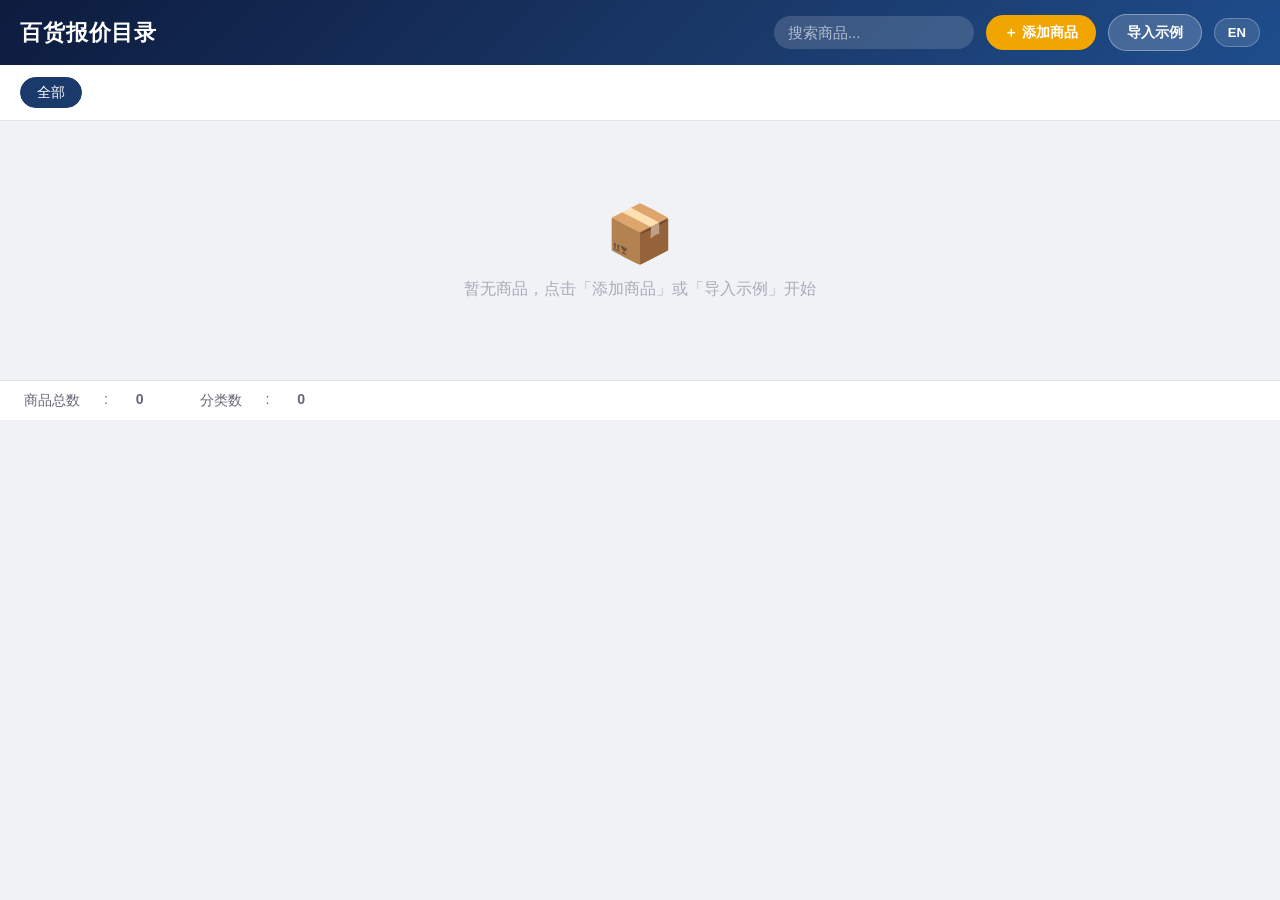
==== commit a9268744: "Rebuild catalog as pure CNY product catalog, remove quote system Co-Authored-By: Claude <noreply@ant" ====
--- a/catalog.html
+++ b/catalog.html
@@ -1,829 +1,369 @@
 <!DOCTYPE html>
-<html lang="zh">
+<html lang="zh-CN">
 <head>
 <meta charset="UTF-8">
 <meta name="viewport" content="width=device-width, initial-scale=1.0">
-<title>百货报价目录系统</title>
+<title>百货报价目录</title>
 <style>
 *{box-sizing:border-box;margin:0;padding:0}
-body{font-family:'Segoe UI',Arial,sans-serif;background:#f0f2f5;color:#222;min-height:100vh}
-.topbar{background:linear-gradient(135deg,#1a1a2e,#16213e);color:#fff;padding:13px 28px;display:flex;align-items:center;justify-content:space-between;gap:12px;flex-wrap:wrap}
-.topbar h1{font-size:1.2rem;letter-spacing:1px;white-space:nowrap}
-.topbar-right{display:flex;align-items:center;gap:10px;flex-wrap:wrap}
-.nav-tabs{display:flex;gap:4px}
-.nav-tab{padding:7px 18px;border-radius:20px;border:1.5px solid rgba(255,255,255,0.3);background:rgba(255,255,255,0.08);color:#fff;font-size:0.85rem;font-weight:600;cursor:pointer;transition:all 0.18s}
-.nav-tab.active,.nav-tab:hover{background:rgba(255,255,255,0.22);border-color:rgba(255,255,255,0.6)}
-.lang-btn{padding:6px 14px;border-radius:20px;border:1px solid rgba(255,255,255,0.3);background:rgba(255,255,255,0.1);color:#fff;font-size:0.82rem;cursor:pointer}
-
-/* Pages */
-.page{display:none}.page.active{display:block}
-.container{max-width:1200px;margin:24px auto;padding:0 16px}
-
-/* Toolbar */
-.toolbar{display:flex;align-items:center;gap:10px;margin-bottom:18px;flex-wrap:wrap}
-.toolbar-title{font-size:1.05rem;font-weight:700;color:#1a1a2e;flex:1}
-.search-box{padding:8px 14px;border:1.5px solid #dde1ea;border-radius:8px;font-size:0.88rem;min-width:200px;background:#fff}
-.search-box:focus{outline:none;border-color:#4f6ef7}
-
-/* Buttons */
-.btn{display:inline-flex;align-items:center;gap:5px;padding:8px 16px;border-radius:8px;border:none;font-size:0.88rem;font-weight:600;cursor:pointer;transition:all 0.18s;white-space:nowrap}
-.btn-primary{background:#4f6ef7;color:#fff}.btn-primary:hover{background:#3a57e8}
-.btn-success{background:#27ae60;color:#fff}.btn-success:hover{background:#1e8449}
-.btn-warning{background:#f39c12;color:#fff}.btn-warning:hover{background:#d68910}
-.btn-danger{background:#e74c3c;color:#fff}.btn-danger:hover{background:#c0392b}
-.btn-outline{background:#fff;color:#4f6ef7;border:1.5px solid #4f6ef7}.btn-outline:hover{background:#eef1fe}
-.btn-ghost{background:transparent;color:#666;border:1.5px solid #dde1ea}.btn-ghost:hover{background:#f5f5f5}
-.btn-sm{padding:5px 11px;font-size:0.8rem}
-
-/* Category filter */
-.cat-filter{display:flex;gap:6px;margin-bottom:16px;flex-wrap:wrap}
-.cat-chip{padding:5px 14px;border-radius:16px;border:1.5px solid #dde1ea;background:#fff;font-size:0.82rem;cursor:pointer;transition:all 0.15s;color:#555}
-.cat-chip.active{background:#4f6ef7;color:#fff;border-color:#4f6ef7}
-
-/* Product Grid */
-.product-grid{display:grid;grid-template-columns:repeat(auto-fill,minmax(240px,1fr));gap:16px}
-.product-card{
-  background:#fff;border-radius:12px;box-shadow:0 2px 10px rgba(0,0,0,0.07);
-  padding:18px;position:relative;transition:box-shadow 0.18s;border:2px solid transparent;
-}
-.product-card:hover{box-shadow:0 4px 18px rgba(79,110,247,0.13)}
-.product-card.selected{border-color:#4f6ef7;background:#f5f7ff}
-.product-card .cat-badge{
-  display:inline-block;background:#eef1fe;color:#4f6ef7;font-size:0.72rem;
-  font-weight:700;padding:2px 9px;border-radius:10px;margin-bottom:10px;
-}
-.product-card h3{font-size:0.97rem;font-weight:700;color:#1a1a2e;margin-bottom:6px}
-.product-card .spec{font-size:0.8rem;color:#888;margin-bottom:8px;line-height:1.5}
-.product-card .price-row{display:flex;align-items:center;justify-content:space-between;margin-top:10px}
-.product-card .price{font-size:1.1rem;font-weight:800;color:#e74c3c}
-.product-card .price-unit{font-size:0.75rem;color:#aaa}
-.product-card .moq{font-size:0.78rem;color:#888;margin-top:4px}
-.product-card .card-actions{display:flex;gap:6px;margin-top:12px}
-.select-check{
-  position:absolute;top:12px;right:12px;width:22px;height:22px;
-  border-radius:50%;border:2px solid #dde1ea;background:#fff;
-  display:flex;align-items:center;justify-content:center;cursor:pointer;font-size:0.9rem;
-  transition:all 0.15s;
-}
-.product-card.selected .select-check{background:#4f6ef7;border-color:#4f6ef7;color:#fff}
-
-/* Product Image */
-.product-img{
-  width:100%;height:160px;object-fit:cover;border-radius:8px;
-  margin-bottom:12px;display:block;background:#f0f2f5;
-}
-.product-img-placeholder{
-  width:100%;height:130px;background:linear-gradient(135deg,#f0f2f8,#e8eaf0);
-  border-radius:8px;margin-bottom:12px;display:flex;align-items:center;
-  justify-content:center;color:#ccc;font-size:2rem;
-}
-
-/* Image Upload in Modal */
-.img-upload-area{
-  width:100%;min-height:140px;border:2px dashed #dde1ea;border-radius:10px;
-  display:flex;flex-direction:column;align-items:center;justify-content:center;
-  cursor:pointer;transition:border-color 0.18s;background:#fafbfc;
-  position:relative;overflow:hidden;
-}
-.img-upload-area:hover{border-color:#4f6ef7;background:#f5f7ff}
-.img-upload-area.has-img{border-style:solid;border-color:#4f6ef7;padding:0}
-.img-upload-area img{
-  width:100%;max-height:200px;object-fit:contain;border-radius:8px;display:block;
-}
-.img-upload-area .upload-hint{
-  font-size:0.82rem;color:#aaa;margin-top:6px;text-align:center;padding:0 12px;
-}
-.img-upload-area .upload-icon{font-size:2rem;color:#ccc}
-.img-upload-actions{
-  display:flex;gap:8px;margin-top:8px;
-}
-
-/* Print preview thumbnail */
-.pv-thumb{
-  width:48px;height:48px;object-fit:cover;border-radius:5px;
-  vertical-align:middle;margin-right:6px;
-}
-
-/* Empty state */
-.empty-state{text-align:center;padding:60px 20px;color:#aaa}
-.empty-state .icon{font-size:3rem;margin-bottom:12px}
-.empty-state p{font-size:0.95rem}
-
-/* Modal */
-.modal-overlay{
-  display:none;position:fixed;inset:0;background:rgba(0,0,0,0.45);
-  z-index:1000;align-items:center;justify-content:center;padding:16px;
-}
-.modal-overlay.open{display:flex}
-.modal{
-  background:#fff;border-radius:14px;padding:28px;width:100%;max-width:520px;
-  max-height:90vh;overflow-y:auto;box-shadow:0 8px 40px rgba(0,0,0,0.18);
-}
-.modal h3{font-size:1.05rem;font-weight:700;color:#1a1a2e;margin-bottom:20px;padding-bottom:12px;border-bottom:2px solid #eee}
-.form-row{margin-bottom:14px}
-.form-row label{display:block;font-size:0.75rem;font-weight:600;color:#666;margin-bottom:5px;text-transform:uppercase;letter-spacing:0.4px}
-.form-row input,.form-row select,.form-row textarea{width:100%;padding:9px 12px;border:1.5px solid #dde1ea;border-radius:8px;font-size:0.92rem;color:#222;background:#fafbfc}
-.form-row input:focus,.form-row select:focus,.form-row textarea:focus{outline:none;border-color:#4f6ef7;background:#fff}
-.form-row textarea{resize:vertical;min-height:65px}
-.form-row-2{display:grid;grid-template-columns:1fr 1fr;gap:12px}
-.modal-actions{display:flex;gap:10px;justify-content:flex-end;margin-top:20px;padding-top:16px;border-top:1px solid #eee}
-
-/* Quote Page */
-.quote-layout{display:grid;grid-template-columns:1fr 360px;gap:20px}
-@media(max-width:900px){.quote-layout{grid-template-columns:1fr}}
-.card{background:#fff;border-radius:12px;box-shadow:0 2px 10px rgba(0,0,0,0.07);padding:22px}
-.card h2{font-size:1rem;font-weight:700;color:#1a1a2e;margin-bottom:16px;padding-bottom:10px;border-bottom:2px solid #eee}
-.fr{margin-bottom:12px}
-.fr label{display:block;font-size:0.75rem;font-weight:600;color:#666;margin-bottom:4px;text-transform:uppercase;letter-spacing:0.4px}
-.fr input,.fr select,.fr textarea{width:100%;padding:8px 11px;border:1.5px solid #dde1ea;border-radius:7px;font-size:0.9rem;background:#fafbfc;color:#222}
-.fr input:focus,.fr select:focus{outline:none;border-color:#4f6ef7}
-.fr textarea{resize:vertical;min-height:60px}
-.fr-2{display:grid;grid-template-columns:1fr 1fr;gap:10px}
-
-/* Selected items in quote */
-.selected-list{margin-bottom:14px}
-.selected-item{
-  display:flex;align-items:center;gap:10px;padding:10px 12px;
-  background:#f7f8fc;border-radius:8px;margin-bottom:8px;border:1px solid #e8eaf0;
-}
-.selected-item .item-info{flex:1;min-width:0}
-.selected-item .item-name{font-size:0.88rem;font-weight:700;color:#1a1a2e;white-space:nowrap;overflow:hidden;text-overflow:ellipsis}
-.selected-item .item-spec{font-size:0.75rem;color:#999}
-.selected-item .item-qty input{width:65px;padding:5px 8px;border:1.5px solid #dde1ea;border-radius:6px;font-size:0.85rem;text-align:center}
-.selected-item .item-price input{width:80px;padding:5px 8px;border:1.5px solid #dde1ea;border-radius:6px;font-size:0.85rem;text-align:right}
-.selected-item .item-amt{font-size:0.88rem;font-weight:700;color:#1a1a2e;min-width:70px;text-align:right}
-.selected-item .item-del{color:#e74c3c;cursor:pointer;font-size:1rem;padding:2px 6px;border:none;background:none;border-radius:4px}
-.selected-item .item-del:hover{background:#fdecea}
-.summary-box{background:#f7f8fc;border:1.5px solid #e0e4f0;border-radius:10px;padding:14px 18px;margin:14px 0}
-.sum-row{display:flex;justify-content:space-between;padding:4px 0;font-size:0.88rem;color:#555}
-.sum-row.total{border-top:2px solid #d0d5e8;margin-top:8px;padding-top:10px;font-size:1.05rem;font-weight:800;color:#1a1a2e}
-.btn-group{display:flex;gap:8px;flex-wrap:wrap;margin-top:12px}
-
-/* Print Preview */
-#print-overlay{
-  display:none;position:fixed;inset:0;background:#fff;z-index:2000;overflow-y:auto;padding:32px;
-}
-.print-inner{max-width:900px;margin:0 auto}
-.print-topbar{display:flex;justify-content:space-between;align-items:center;margin-bottom:24px}
-.preview-logo{font-size:1.4rem;font-weight:900;color:#1a1a2e;letter-spacing:2px}
-.preview-logo span{color:#4f6ef7}
-.pv-meta{text-align:right;font-size:0.83rem;color:#666;line-height:1.8}
-.pv-parties{display:grid;grid-template-columns:1fr 1fr;gap:20px;margin-bottom:24px}
-.pv-party{background:#f7f8fc;border-radius:8px;padding:13px 16px}
-.pv-party h4{font-size:0.72rem;text-transform:uppercase;letter-spacing:1px;color:#888;margin-bottom:7px}
-.pv-party p{font-size:0.88rem;color:#333;line-height:1.7}
-.pv-table{width:100%;border-collapse:collapse;font-size:0.87rem;margin-bottom:20px}
-.pv-table thead tr{background:#1a1a2e;color:#fff}
-.pv-table th{padding:10px 12px;text-align:left;font-weight:600}
-.pv-table td{padding:9px 12px;border-bottom:1px solid #eef0f6}
-.pv-table tbody tr:nth-child(even){background:#f9fafc}
-.pv-table .r{text-align:right;font-weight:700}
-.pv-totals{display:flex;justify-content:flex-end;margin-bottom:20px}
-.pv-totals-box{min-width:250px}
-.pv-trow{display:flex;justify-content:space-between;padding:5px 0;font-size:0.88rem;border-bottom:1px solid #eef0f6}
-.pv-trow.grand{font-size:1.05rem;font-weight:800;color:#1a1a2e;border:none;border-top:2px solid #1a1a2e;padding-top:10px;margin-top:4px}
-.pv-notes{background:#fffbf0;border-left:3px solid #f39c12;padding:11px 15px;border-radius:0 8px 8px 0;font-size:0.86rem;color:#555;margin-bottom:18px}
-.pv-footer{text-align:center;font-size:0.78rem;color:#aaa;border-top:1px solid #eee;padding-top:14px}
-.validity-badge{display:inline-block;background:#eef1fe;color:#4f6ef7;border-radius:20px;padding:2px 10px;font-size:0.76rem;font-weight:700;margin-left:6px}
-@media print{
-  .print-topbar .no-print{display:none!important}
-  #print-overlay{padding:10px}
-  .print-inner{max-width:100%}
-}
+body{font-family:'PingFang SC','Microsoft YaHei',Arial,sans-serif;background:#f0f2f5;min-height:100vh;color:#222}
+.topbar{background:linear-gradient(135deg,#0d1b3e 0%,#1a3a6b 60%,#1e4d8c 100%);padding:14px 20px;display:flex;align-items:center;gap:12px;flex-wrap:wrap;box-shadow:0 2px 10px rgba(0,0,0,.35)}
+.topbar-title{color:#fff;font-size:1.35rem;font-weight:700;letter-spacing:.04em;white-space:nowrap;margin-right:auto}
+.topbar input[type=text]{padding:8px 14px;border-radius:22px;border:none;outline:none;font-size:.95rem;width:200px;background:rgba(255,255,255,.15);color:#fff;transition:.2s}
+.topbar input[type=text]::placeholder{color:rgba(255,255,255,.6)}
+.topbar input[type=text]:focus{background:rgba(255,255,255,.25);width:240px}
+.btn{padding:8px 18px;border-radius:22px;border:none;cursor:pointer;font-size:.9rem;font-weight:600;transition:.18s}
+.btn-add{background:#f0a500;color:#fff}
+.btn-add:hover{background:#d4920a}
+.btn-sample{background:rgba(255,255,255,.18);color:#fff;border:1px solid rgba(255,255,255,.35)}
+.btn-sample:hover{background:rgba(255,255,255,.28)}
+.btn-lang{background:rgba(255,255,255,.12);color:#fff;border:1px solid rgba(255,255,255,.25);font-size:.82rem;padding:6px 13px}
+.btn-lang:hover{background:rgba(255,255,255,.22)}
+.chips-bar{padding:12px 20px;display:flex;gap:8px;flex-wrap:wrap;background:#fff;border-bottom:1px solid #e0e4ea}
+.chip{padding:5px 16px;border-radius:20px;border:1.5px solid #c8cfe0;background:#f7f9fc;color:#445;font-size:.88rem;cursor:pointer;transition:.15s;font-weight:500}
+.chip.active,.chip:hover{background:#1a3a6b;color:#fff;border-color:#1a3a6b}
+.stats-bar{background:#fff;border-top:1px solid #e0e4ea;padding:10px 24px;display:flex;gap:24px;font-size:.88rem;color:#667}
+.stats-bar span b{color:#1a3a6b;font-size:1rem}
+.grid-wrap{padding:20px;display:grid;grid-template-columns:repeat(auto-fill,minmax(220px,1fr));gap:16px}
+.card{background:#fff;border-radius:12px;box-shadow:0 2px 8px rgba(0,0,0,.08);overflow:hidden;display:flex;flex-direction:column;transition:.18s}
+.card:hover{box-shadow:0 6px 18px rgba(0,0,0,.13);transform:translateY(-2px)}
+.card-img{width:100%;height:150px;background:#eef1f7;display:flex;align-items:center;justify-content:center;font-size:2.5rem}
+.card-img img{width:100%;height:150px;object-fit:cover}
+.card-body{padding:12px 14px;flex:1;display:flex;flex-direction:column;gap:4px}
+.card-badge{display:inline-block;padding:2px 10px;border-radius:10px;font-size:.75rem;font-weight:700;margin-bottom:2px}
+.badge-lash{background:#fde8f0;color:#c0306a}
+.badge-skin{background:#e3f5e8;color:#217a3c}
+.badge-makeup{background:#fef3e2;color:#b86e00}
+.badge-tool{background:#e5eeff;color:#1a3a8f}
+.badge-pack{background:#f0eafb;color:#6b2fad}
+.badge-other{background:#f0f2f5;color:#556}
+.card-name{font-size:1rem;font-weight:700;color:#1a1a2e;line-height:1.3}
+.card-spec{font-size:.8rem;color:#778;white-space:nowrap;overflow:hidden;text-overflow:ellipsis}
+.card-sku{font-size:.76rem;color:#aab}
+.card-price{font-size:1.18rem;font-weight:800;color:#c0306a;margin-top:4px}
+.card-moq{font-size:.78rem;color:#889}
+.card-actions{display:flex;gap:8px;padding:8px 14px 12px}
+.btn-edit{flex:1;background:#e5eeff;color:#1a3a8f;border:none;border-radius:8px;padding:6px;cursor:pointer;font-size:.82rem;font-weight:600;transition:.15s}
+.btn-edit:hover{background:#1a3a8f;color:#fff}
+.btn-del{flex:1;background:#fdeaea;color:#c0305a;border:none;border-radius:8px;padding:6px;cursor:pointer;font-size:.82rem;font-weight:600;transition:.15s}
+.btn-del:hover{background:#c0305a;color:#fff}
+.empty{grid-column:1/-1;text-align:center;padding:60px 20px;color:#aab}
+.empty-icon{font-size:3.5rem;margin-bottom:12px}
+.overlay{display:none;position:fixed;inset:0;background:rgba(0,0,0,.45);z-index:100;align-items:center;justify-content:center}
+.overlay.open{display:flex}
+.modal{background:#fff;border-radius:16px;width:92%;max-width:520px;max-height:90vh;overflow-y:auto;box-shadow:0 8px 40px rgba(0,0,0,.22)}
+.modal-head{padding:18px 22px 14px;border-bottom:1px solid #eee;display:flex;align-items:center;justify-content:space-between}
+.modal-head h2{font-size:1.08rem;color:#1a1a2e}
+.modal-close{background:none;border:none;font-size:1.4rem;cursor:pointer;color:#888;line-height:1}
+.modal-body{padding:18px 22px 10px}
+.img-upload-area{border:2px dashed #c8d0e0;border-radius:10px;min-height:120px;display:flex;flex-direction:column;align-items:center;justify-content:center;cursor:pointer;transition:.2s;margin-bottom:14px;position:relative;overflow:hidden;background:#f7f9fc}
+.img-upload-area.drag-over{border-color:#1a3a6b;background:#e8eef8}
+.img-upload-area img{width:100%;max-height:160px;object-fit:cover;border-radius:8px}
+.img-upload-hint{color:#99a;font-size:.85rem;text-align:center;padding:10px}
+.img-upload-hint span{font-size:2rem;display:block;margin-bottom:4px}
+#imgUpload{display:none}
+.img-remove{position:absolute;top:6px;right:6px;background:rgba(0,0,0,.5);color:#fff;border:none;border-radius:50%;width:24px;height:24px;cursor:pointer;font-size:.85rem;display:none}
+.form-row{display:grid;grid-template-columns:1fr 1fr;gap:10px;margin-bottom:10px}
+.form-row.full{grid-template-columns:1fr}
+.form-group{display:flex;flex-direction:column;gap:4px}
+.form-group label{font-size:.82rem;color:#556;font-weight:600}
+.form-group input,.form-group select,.form-group textarea{padding:8px 10px;border:1.5px solid #d0d6e0;border-radius:8px;font-size:.9rem;outline:none;transition:.15s;font-family:inherit}
+.form-group input:focus,.form-group select:focus,.form-group textarea:focus{border-color:#1a3a6b}
+.form-group textarea{resize:vertical;min-height:56px}
+.modal-foot{padding:12px 22px 18px;display:flex;gap:10px;justify-content:flex-end}
+.btn-save{background:#1a3a6b;color:#fff;padding:9px 26px;border-radius:10px;border:none;font-size:.95rem;font-weight:700;cursor:pointer;transition:.15s}
+.btn-save:hover{background:#0d2550}
+.btn-cancel{background:#f0f2f5;color:#445;padding:9px 20px;border-radius:10px;border:none;font-size:.95rem;cursor:pointer}
+@media(max-width:600px){.topbar{gap:8px}.topbar-title{font-size:1.1rem}.grid-wrap{grid-template-columns:repeat(auto-fill,minmax(160px,1fr));padding:12px}.form-row{grid-template-columns:1fr}.topbar input[type=text]{width:140px}.topbar input[type=text]:focus{width:160px}}
 </style>
 </head>
 <body>
 <div class="topbar">
-  <h1 id="tb-title">📦 百货报价目录系统</h1>
-  <div class="topbar-right">
-    <div class="nav-tabs">
-      <button class="nav-tab active" onclick="showPage('catalog')" id="tab-catalog">📋 商品目录</button>
-      <button class="nav-tab" onclick="showPage('quote')" id="tab-quote"><span id="tab-quote-label">📄 生成报价单</span> <span id="selected-badge" style="background:#e74c3c;color:#fff;border-radius:10px;padding:1px 7px;font-size:0.75rem;display:none">0</span></button>
+  <div class="topbar-title" data-i18n="title">百货报价目录</div>
+  <input type="text" id="searchBox" placeholder="搜索商品..." oninput="renderGrid()">
+  <button class="btn btn-add" onclick="openModal()" data-i18n="addProduct">＋ 添加商品</button>
+  <button class="btn btn-sample" onclick="loadSample()" data-i18n="loadSample">导入示例</button>
+  <button class="btn btn-lang" onclick="toggleLang()" id="langBtn">EN</button>
+</div>
+<div class="chips-bar" id="chipsBar"></div>
+<div class="grid-wrap" id="productGrid"></div>
+<div class="stats-bar">
+  <span data-i18n="totalProducts">商品总数</span>:&nbsp;<b id="statTotal">0</b>
+  &nbsp;&nbsp;
+  <span data-i18n="totalCategories">分类数</span>:&nbsp;<b id="statCats">0</b>
+</div>
+<div class="overlay" id="overlay" onclick="overlayClick(event)">
+  <div class="modal" id="modal">
+    <div class="modal-head">
+      <h2 id="modalTitle">添加商品</h2>
+      <button class="modal-close" onclick="closeModal()">&#x2715;</button>
     </div>
-    <button class="lang-btn" onclick="toggleLang()">EN/中文</button>
-  </div>
-</div>
-<!-- CATALOG PAGE -->
-<div class="page active" id="page-catalog">
-  <div class="container">
-    <div class="toolbar">
-      <span class="toolbar-title" id="lbl-catalog-title">商品目录</span>
-      <input class="search-box" type="text" id="searchBox" placeholder="搜索商品..." oninput="renderCatalog()">
-      <button class="btn btn-primary" onclick="openAddModal()">＋ <span id="lbl-add-product">添加商品</span></button>
-      <button class="btn btn-ghost btn-sm" onclick="importSample()" id="lbl-import-sample">导入示例数据</button>
+    <div class="modal-body">
+      <div class="img-upload-area" id="imgDropArea"
+        onclick="document.getElementById('imgUpload').click()"
+        ondragover="dragOver(event)" ondragleave="dragLeave(event)" ondrop="dropImg(event)">
+        <div class="img-upload-hint" id="imgHint"><span>&#128247;</span><span data-i18n="imgHint">点击或拖拽上传图片<br>JPG/PNG/WEBP，最大2MB</span></div>
+        <img id="imgPreview" style="display:none">
+        <button class="img-remove" id="imgRemove" onclick="removeImg(event)">&#x2715;</button>
+      </div>
+      <input type="file" id="imgUpload" accept="image/jpeg,image/png,image/webp" onchange="fileSelected(event)">
+      <div class="form-row">
+        <div class="form-group"><label data-i18n="fieldName">商品名称 *</label><input type="text" id="fName" placeholder="例：经典款仿貂毛睫毛"></div>
+        <div class="form-group"><label data-i18n="fieldCategory">分类 *</label>
+          <select id="fCategory">
+            <option value="睫毛">睫毛</option>
+            <option value="护肤">护肤</option>
+            <option value="彩妆">彩妆</option>
+            <option value="工具">工具</option>
+            <option value="包装">包装</option>
+            <option value="其他">其他</option>
+          </select>
+        </div>
+      </div>
+      <div class="form-row">
+        <div class="form-group"><label data-i18n="fieldPrice">单价 (¥) *</label><input type="number" id="fPrice" min="0" step="0.01" placeholder="0.00"></div>
+        <div class="form-group"><label data-i18n="fieldUnit">单位</label><input type="text" id="fUnit" placeholder="盒/个/pcs"></div>
+      </div>
+      <div class="form-row">
+        <div class="form-group"><label data-i18n="fieldMOQ">MOQ</label><input type="number" id="fMOQ" min="1" placeholder="100"></div>
+        <div class="form-group"><label data-i18n="fieldSKU">SKU 编码</label><input type="text" id="fSKU" placeholder="EL-001"></div>
+      </div>
+      <div class="form-row full"><div class="form-group"><label data-i18n="fieldSpec">规格 / 描述</label><textarea id="fSpec" placeholder="颜色、尺寸、材质等"></textarea></div></div>
+      <div class="form-row full"><div class="form-group"><label data-i18n="fieldNote">备注</label><textarea id="fNote" placeholder="其他说明"></textarea></div></div>
     </div>
-    <div class="cat-filter" id="catFilter"></div>
-    <div class="product-grid" id="productGrid"></div>
-    <div class="empty-state" id="emptyState" style="display:none">
-      <div class="icon">📦</div>
-      <p id="lbl-empty">暂无商品，点击「添加商品」开始录入</p>
+    <div class="modal-foot">
+      <button class="btn-cancel" onclick="closeModal()" data-i18n="cancel">取消</button>
+      <button class="btn-save" onclick="saveProduct()" data-i18n="save">保存</button>
     </div>
   </div>
 </div>
-
-<!-- QUOTE PAGE -->
-<div class="page" id="page-quote">
-  <div class="container">
-    <div class="quote-layout">
-      <!-- Left: selected items -->
-      <div>
-        <div class="card" style="margin-bottom:18px">
-          <h2 id="lbl-selected-items">已选商品</h2>
-          <div class="selected-list" id="selectedList"></div>
-          <div class="empty-state" id="selectedEmpty" style="display:none;padding:30px 10px">
-            <div class="icon" style="font-size:2rem">🛒</div>
-            <p id="lbl-select-hint">请在「商品目录」中勾选商品</p>
-          </div>
-          <div class="summary-box">
-            <div class="sum-row"><span id="lbl-q-subtotal">小计</span><span id="q-subtotal">$0.00</span></div>
-            <div class="sum-row"><span id="lbl-q-shipping">运费</span>
-              <span><input type="number" id="q-shipping-fee" value="0" min="0" style="width:80px;padding:4px 8px;border:1.5px solid #dde1ea;border-radius:6px;font-size:0.85rem" oninput="recalcQuote()"> <span id="q-cur-sym">USD</span></span>
-            </div>
-            <div class="sum-row total"><span id="lbl-q-total">总计</span><span id="q-total">$0.00</span></div>
-          </div>
-        </div>
-      </div>
-      <!-- Right: client + quote info -->
-      <div>
-        <div class="card" style="margin-bottom:18px">
-          <h2 id="lbl-client-info">客户信息</h2>
-          <div class="fr"><label id="lbl-cname">客户名称</label><input id="cName" placeholder="Beauty Co. Ltd"></div>
-          <div class="fr"><label id="lbl-cemail">邮箱</label><input id="cEmail" type="email" placeholder="buyer@example.com"></div>
-          <div class="fr"><label id="lbl-ccountry">国家</label><input id="cCountry" placeholder="Thailand"></div>
-          <div class="fr"><label id="lbl-ccontact">联系人</label><input id="cContact" placeholder="Contact person"></div>
-          <div class="fr"><label id="lbl-cwa">WhatsApp</label><input id="cWA" placeholder="+66 xxx xxxx"></div>
-        </div>
-        <div class="card">
-          <h2 id="lbl-quote-info">报价信息</h2>
-          <div class="fr-2">
-            <div class="fr"><label id="lbl-qno">报价单号</label><input id="qNo" placeholder="Q-2026-001"></div>
-            <div class="fr"><label id="lbl-qdate">日期</label><input id="qDate" type="date"></div>
-          </div>
-          <div class="fr-2">
-            <div class="fr"><label id="lbl-vdays">有效期(天)</label><input id="vDays" type="number" value="30" min="1"></div>
-            <div class="fr"><label id="lbl-currency">货币</label>
-              <select id="currency" onchange="recalcQuote()">
-                <option value="USD">USD $</option>
-                <option value="CNY">CNY ¥</option>
-                <option value="EUR">EUR €</option>
-                <option value="THB">THB ฿</option>
-                <option value="KHR">KHR ៛</option>
-              </select>
-            </div>
-          </div>
-          <div class="fr"><label id="lbl-payment">付款方式</label>
-            <select id="payment">
-              <option>T/T 30% deposit + 70% before shipment</option>
-              <option>T/T 50% deposit + 50% before shipment</option>
-              <option>T/T 100% prepaid</option>
-              <option>L/C at sight</option>
-            </select>
-          </div>
-          <div class="fr"><label id="lbl-delivery">交货期</label>
-            <select id="delivery">
-              <option>7–10 business days</option>
-              <option>10–15 business days</option>
-              <option>15–20 business days</option>
-              <option>Customized (OEM/ODM)</option>
-            </select>
-          </div>
-          <div class="fr"><label id="lbl-incoterm">贸易条款</label>
-            <select id="incoterm">
-              <option>FOB</option><option>CIF</option><option>EXW</option><option>DDP</option>
-            </select>
-          </div>
-          <div class="fr"><label id="lbl-notes">备注</label><textarea id="notes" placeholder="Special requirements..."></textarea></div>
-          <div class="btn-group">
-            <button class="btn btn-primary" onclick="generatePrint()" id="btn-gen">👁 生成报价单</button>
-            <button class="btn btn-ghost" onclick="clearQuote()" id="btn-clr">🗑 清空</button>
-          </div>
-        </div>
-      </div>
-    </div>
-  </div>
-</div>
-
-<!-- ADD/EDIT MODAL -->
-<div class="modal-overlay" id="modalOverlay" onclick="closeModalOutside(event)">
-  <div class="modal">
-    <h3 id="modal-title">添加商品</h3>
-    <input type="hidden" id="editId">
-    <div class="form-row">
-      <label id="lbl-m-img">商品图片</label>
-      <div class="img-upload-area" id="imgUploadArea" onclick="triggerImgUpload()">
-        <div id="imgPlaceholder">
-          <div class="upload-icon">🖼</div>
-          <div class="upload-hint" id="lbl-img-hint">点击上传图片，或拖拽图片到此处<br>支持 JPG / PNG / WEBP</div>
-        </div>
-        <img id="imgPreview" style="display:none;width:100%;max-height:200px;object-fit:contain;border-radius:8px">
-      </div>
-      <input type="file" id="imgFileInput" accept="image/*" style="display:none" onchange="handleImgUpload(event)">
-      <div class="img-upload-actions" id="imgUploadActions" style="display:none">
-        <button type="button" class="btn btn-ghost btn-sm" onclick="triggerImgUpload()">🔄 <span id="lbl-change-img">更换图片</span></button>
-        <button type="button" class="btn btn-danger btn-sm" onclick="removeImg()">✕ <span id="lbl-remove-img">删除图片</span></button>
-      </div>
-    </div>
-    <div class="form-row"><label id="lbl-m-name">商品名称 *</label><input id="m-name" placeholder="e.g. 8070 Silk Natural Lashes"></div>
-    <div class="form-row"><label id="lbl-m-cat">分类</label>
-      <select id="m-cat">
-        <option value="睫毛">睫毛 Eyelash</option>
-        <option value="护肤">护肤 Skincare</option>
-        <option value="彩妆">彩妆 Makeup</option>
-        <option value="工具">工具 Tools</option>
-        <option value="包装">包装 Packaging</option>
-        <option value="其他">其他 Other</option>
-      </select>
-    </div>
-    <div class="form-row"><label id="lbl-m-spec">规格/描述</label><textarea id="m-spec" placeholder="e.g. 10 pairs/box, J Curl, 0.07mm"></textarea></div>
-    <div class="form-row-2">
-      <div class="form-row"><label id="lbl-m-price">标准单价 *</label><input id="m-price" type="number" placeholder="0.00" min="0" step="0.01"></div>
-      <div class="form-row"><label id="lbl-m-unit">单位</label><input id="m-unit" placeholder="box"></div>
-    </div>
-    <div class="form-row-2">
-      <div class="form-row"><label id="lbl-m-moq">MOQ</label><input id="m-moq" type="number" placeholder="100" min="1"></div>
-      <div class="form-row"><label id="lbl-m-sku">SKU编号</label><input id="m-sku" placeholder="EL-8070-NAT"></div>
-    </div>
-    <div class="form-row"><label id="lbl-m-note">备注</label><input id="m-note" placeholder="Optional notes"></div>
-    <div class="modal-actions">
-      <button class="btn btn-ghost" onclick="closeModal()">取消</button>
-      <button class="btn btn-primary" onclick="saveProduct()" id="btn-save-modal">保存</button>
-    </div>
-  </div>
-</div>
-
-<!-- PRINT PREVIEW OVERLAY -->
-<div id="print-overlay">
-  <div class="print-inner">
-    <div class="print-topbar">
-      <div>
-        <div class="preview-logo">📦 <span id="pv-supplier-name">供应商</span></div>
-        <div style="font-size:0.8rem;color:#888;margin-top:3px" id="pv-supplier-sub"></div>
-      </div>
-      <div style="display:flex;gap:10px;align-items:center" class="no-print">
-        <button class="btn btn-success" onclick="window.print()">🖨 打印/PDF</button>
-        <button class="btn btn-ghost" onclick="closePrint()">✕ 关闭</button>
-      </div>
-      <div class="pv-meta">
-        <strong id="pv-qlabel">报价单</strong><br>
-        <span id="pv-qno"></span><br>
-        <span id="pv-qdate"></span><br>
-        <span class="validity-badge" id="pv-valid"></span>
-      </div>
-    </div>
-    <div class="pv-parties">
-      <div class="pv-party"><h4 id="pv-from-lbl">供应商</h4><p id="pv-supplier-info"></p></div>
-      <div class="pv-party"><h4 id="pv-to-lbl">买方</h4><p id="pv-client"></p></div>
-    </div>
-    <table class="pv-table">
-      <thead><tr>
-        <th>#</th><th id="pvh-name">商品</th><th id="pvh-spec">规格</th>
-        <th id="pvh-sku">SKU</th><th id="pvh-qty">数量</th>
-        <th id="pvh-price">单价</th><th id="pvh-disc">折扣</th>
-        <th id="pvh-amt" style="text-align:right">金额</th>
-      </tr></thead>
-      <tbody id="pv-tbody"></tbody>
-    </table>
-    <div class="pv-totals"><div class="pv-totals-box">
-      <div class="pv-trow"><span id="pvl-sub">小计</span><span id="pv-sub"></span></div>
-      <div class="pv-trow"><span id="pvl-ship">运费</span><span id="pv-ship"></span></div>
-      <div class="pv-trow"><span id="pvl-pay">付款方式</span><span id="pv-pay"></span></div>
-      <div class="pv-trow"><span id="pvl-del">交货期</span><span id="pv-del"></span></div>
-      <div class="pv-trow"><span id="pvl-inc">贸易条款</span><span id="pv-inc"></span></div>
-      <div class="pv-trow grand"><span id="pvl-tot">总计</span><span id="pv-tot"></span></div>
-    </div></div>
-    <div class="pv-notes" id="pv-notes-wrap"><strong id="pvl-notes">备注：</strong><span id="pv-notes"></span></div>
-    <div class="pv-footer" id="pvl-footer">本报价单由系统自动生成。This quotation is system-generated.</div>
-  </div>
-</div>
 <script>
-// ── i18n ──
-const T = {
-  zh: {
-    title:'📦 百货报价目录系统', tabCatalog:'📋 商品目录', tabQuote:'📄 生成报价单',
-    catalogTitle:'商品目录', addProduct:'添加商品', importSample:'导入示例数据',
-    searchPlaceholder:'搜索商品...', empty:'暂无商品，点击「添加商品」开始录入',
-    selectedItems:'已选商品', selectHint:'请在「商品目录」中勾选商品',
-    qSubtotal:'小计', qShipping:'运费', qTotal:'总计',
-    clientInfo:'客户信息', cName:'客户名称', cEmail:'邮箱', cCountry:'国家',
-    cContact:'联系人', cWA:'WhatsApp',
-    quoteInfo:'报价信息', qNo:'报价单号', qDate:'日期', vDays:'有效期(天)',
-    currency:'货币', payment:'付款方式', delivery:'交货期', incoterm:'贸易条款', notes:'备注',
-    btnGen:'👁 生成报价单', btnClr:'🗑 清空',
-    modalAdd:'添加商品', modalEdit:'编辑商品',
-    mName:'商品名称 *', mCat:'分类', mSpec:'规格/描述', mPrice:'标准单价 *',
-    mUnit:'单位', mMoq:'MOQ', mSku:'SKU编号', mNote:'备注',
-    cancel:'取消', save:'保存',
-    mImg:'商品图片', imgHint:'点击上传图片，或拖拽图片到此处<br>支持 JPG / PNG / WEBP', changeImg:'更换图片', removeImg:'删除图片',
-    editBtn:'编辑', delBtn:'删除', selectBtn:'选择',
-    pvQuote:'报价单', pvFrom:'供应商', pvTo:'买方',
-    pvhName:'商品', pvhSpec:'规格', pvhSku:'SKU', pvhQty:'数量', pvhPrice:'单价', pvhDisc:'折扣', pvhAmt:'金额',
-    pvlSub:'小计', pvlShip:'运费', pvlPay:'付款方式', pvlDel:'交货期', pvlInc:'贸易条款', pvlTot:'总计',
-    pvlNotes:'备注：', allCat:'全部'
+const LANGS={
+  zh:{
+    title:'百货报价目录',searchPlaceholder:'搜索商品...',addProduct:'＋ 添加商品',
+    loadSample:'导入示例',allCats:'全部',totalProducts:'商品总数',totalCategories:'分类数',
+    imgHint:'点击或拖拽上传图片<br>JPG/PNG/WEBP，最大2MB',
+    fieldName:'商品名称 *',fieldCategory:'分类 *',fieldPrice:'单价 (¥) *',
+    fieldUnit:'单位',fieldMOQ:'MOQ',fieldSKU:'SKU 编码',fieldSpec:'规格 / 描述',
+    fieldNote:'备注',cancel:'取消',save:'保存',
+    addProductTitle:'添加商品',editProductTitle:'编辑商品',
+    moqLabel:'MOQ',emptyHint:'暂无商品，点击「添加商品」或「导入示例」开始',
+    edit:'编辑',del:'删除',confirmDel:'确认删除该商品？',
+    imgSizeErr:'图片不能超过 2MB',imgTypeErr:'仅支持 JPG/PNG/WEBP 格式',
+    sampleLoaded:'示例数据已导入'
   },
-  en: {
-    title:'📦 Product Catalog & Quote System', tabCatalog:'📋 Catalog', tabQuote:'📄 Create Quote',
-    catalogTitle:'Product Catalog', addProduct:'Add Product', importSample:'Import Sample Data',
-    searchPlaceholder:'Search products...', empty:'No products yet. Click "Add Product" to start.',
-    selectedItems:'Selected Items', selectHint:'Select products from the Catalog tab',
-    qSubtotal:'Subtotal', qShipping:'Shipping', qTotal:'Total',
-    clientInfo:'Client Information', cName:'Client Name', cEmail:'Email', cCountry:'Country',
-    cContact:'Contact Person', cWA:'WhatsApp',
-    quoteInfo:'Quotation Details', qNo:'Quote No.', qDate:'Date', vDays:'Valid (days)',
-    currency:'Currency', payment:'Payment Terms', delivery:'Lead Time', incoterm:'Incoterm', notes:'Notes',
-    btnGen:'👁 Generate Quote', btnClr:'🗑 Clear',
-    modalAdd:'Add Product', modalEdit:'Edit Product',
-    mName:'Product Name *', mCat:'Category', mSpec:'Spec / Description', mPrice:'Standard Price *',
-    mUnit:'Unit', mMoq:'MOQ', mSku:'SKU', mNote:'Notes',
-    cancel:'Cancel', save:'Save',
-    mImg:'Product Image', imgHint:'Click to upload or drag & drop here<br>JPG / PNG / WEBP supported', changeImg:'Change Image', removeImg:'Remove Image',
-    editBtn:'Edit', delBtn:'Del', selectBtn:'Select',
-    pvQuote:'QUOTATION', pvFrom:'From (Supplier)', pvTo:'To (Buyer)',
-    pvhName:'Product', pvhSpec:'Spec', pvhSku:'SKU', pvhQty:'Qty', pvhPrice:'Unit Price', pvhDisc:'Disc', pvhAmt:'Amount',
-    pvlSub:'Subtotal', pvlShip:'Shipping', pvlPay:'Payment Terms', pvlDel:'Lead Time', pvlInc:'Incoterm', pvlTot:'TOTAL',
-    pvlNotes:'Notes: ', allCat:'All'
+  en:{
+    title:'Product Catalog',searchPlaceholder:'Search products...',addProduct:'＋ Add Product',
+    loadSample:'Load Sample',allCats:'All',totalProducts:'Total Products',totalCategories:'Categories',
+    imgHint:'Click or drag & drop image<br>JPG/PNG/WEBP, max 2MB',
+    fieldName:'Product Name *',fieldCategory:'Category *',fieldPrice:'Unit Price (¥) *',
+    fieldUnit:'Unit',fieldMOQ:'MOQ',fieldSKU:'SKU Code',fieldSpec:'Spec / Description',
+    fieldNote:'Note',cancel:'Cancel',save:'Save',
+    addProductTitle:'Add Product',editProductTitle:'Edit Product',
+    moqLabel:'MOQ',emptyHint:'No products yet. Click "Add Product" or "Load Sample" to begin.',
+    edit:'Edit',del:'Delete',confirmDel:'Delete this product?',
+    imgSizeErr:'Image must be under 2MB',imgTypeErr:'Only JPG/PNG/WEBP allowed',
+    sampleLoaded:'Sample data loaded'
   }
 };
-let lang = 'zh';
-
-// ── Data Store ──
-const STORE_KEY = 'catalog_products';
-const SEL_KEY = 'catalog_selected';
-
-function loadProducts(){ try{ return JSON.parse(localStorage.getItem(STORE_KEY)||'[]'); }catch(e){ return []; } }
-function saveProducts(arr){ localStorage.setItem(STORE_KEY, JSON.stringify(arr)); }
-function loadSelected(){ try{ return JSON.parse(localStorage.getItem(SEL_KEY)||'[]'); }catch(e){ return []; } }
-function saveSelected(arr){ localStorage.setItem(SEL_KEY, JSON.stringify(arr)); }
-
-let products = loadProducts();
-let selected = loadSelected(); // [{id, qty, price, disc}]
-
-// ── Helpers ──
-function $(id){ return document.getElementById(id); }
-function uid(){ return Date.now().toString(36) + Math.random().toString(36).slice(2,6); }
-const CURSYM = {USD:'$',CNY:'¥',EUR:'€',THB:'฿',KHR:'៛'};
-function sym(){ return CURSYM[$('currency') ? $('currency').value : 'USD'] || '$'; }
-function fmt(n){ return sym() + parseFloat(n||0).toFixed(2); }
-
-// ── Lang ──
-function toggleLang(){ lang = lang==='zh'?'en':'zh'; applyLang(); }
+let lang='zh';
+const t=k=>LANGS[lang][k]||k;
+const CATS=['睫毛','护肤','彩妆','工具','包装','其他'];
+const CATS_EN=['Lashes','Skincare','Makeup','Tools','Packaging','Other'];
+const BADGE_CLASS={睫毛:'lash',护肤:'skin',彩妆:'makeup',工具:'tool',包装:'pack',其他:'other'};
+const STORE_KEY='catalog_products';
+let products=[];
+let currentCat='all';
+let editingId=null;
+let pendingImg=null;
+function loadData(){try{products=JSON.parse(localStorage.getItem(STORE_KEY))||[];}catch(e){products=[];}}
+function saveData(){localStorage.setItem(STORE_KEY,JSON.stringify(products));}
+function genId(){return 'p'+Date.now()+'_'+Math.random().toString(36).slice(2,7);}
 function applyLang(){
-  const t = T[lang];
-  $('tb-title').textContent = t.title;
-  $('tab-catalog').textContent = t.tabCatalog;
-  $('tab-quote-label').textContent = t.tabQuote;
-  $('lbl-catalog-title').textContent = t.catalogTitle;
-  $('lbl-add-product').textContent = t.addProduct;
-  $('lbl-import-sample').textContent = t.importSample;
-  $('searchBox').placeholder = t.searchPlaceholder;
-  $('lbl-empty').textContent = t.empty;
-  $('lbl-selected-items').textContent = t.selectedItems;
-  $('lbl-select-hint').textContent = t.selectHint;
-  $('lbl-q-subtotal').textContent = t.qSubtotal;
-  $('lbl-q-shipping').textContent = t.qShipping;
-  $('lbl-q-total').textContent = t.qTotal;
-  $('lbl-client-info').textContent = t.clientInfo;
-  $('lbl-cname').textContent = t.cName;
-  $('lbl-cemail').textContent = t.cEmail;
-  $('lbl-ccountry').textContent = t.cCountry;
-  $('lbl-ccontact').textContent = t.cContact;
-  $('lbl-cwa').textContent = t.cWA;
-  $('lbl-quote-info').textContent = t.quoteInfo;
-  $('lbl-qno').textContent = t.qNo;
-  $('lbl-qdate').textContent = t.qDate;
-  $('lbl-vdays').textContent = t.vDays;
-  $('lbl-currency').textContent = t.currency;
-  $('lbl-payment').textContent = t.payment;
-  $('lbl-delivery').textContent = t.delivery;
-  $('lbl-incoterm').textContent = t.incoterm;
-  $('lbl-notes').textContent = t.notes;
-  $('btn-gen').textContent = t.btnGen;
-  $('btn-clr').textContent = t.btnClr;
-  $('lbl-m-name').textContent = t.mName;
-  $('lbl-m-cat').textContent = t.mCat;
-  $('lbl-m-spec').textContent = t.mSpec;
-  $('lbl-m-price').textContent = t.mPrice;
-  $('lbl-m-unit').textContent = t.mUnit;
-  $('lbl-m-moq').textContent = t.mMoq;
-  $('lbl-m-sku').textContent = t.mSku;
-  $('lbl-m-note').textContent = t.mNote;
-  $('lbl-m-img').textContent = t.mImg;
-  $('lbl-img-hint').innerHTML = t.imgHint;
-  $('lbl-change-img').textContent = t.changeImg;
-  $('lbl-remove-img').textContent = t.removeImg;
-  renderCatalog();
-  renderSelected();
-}
-// ── Pages ──
-function showPage(p){
-  document.querySelectorAll('.page').forEach(el=>el.classList.remove('active'));
-  document.querySelectorAll('.nav-tab').forEach(el=>el.classList.remove('active'));
-  $('page-'+p).classList.add('active');
-  $('tab-'+p).classList.add('active');
-  if(p==='quote') renderSelected();
-}
-
-// ── Category Filter ──
-function getCategories(){
-  const cats = [...new Set(products.map(p=>p.cat||'其他'))];
-  return cats;
-}
-function renderCatFilter(activeCat){
-  const t = T[lang];
-  const cats = getCategories();
-  const wrap = $('catFilter');
-  wrap.innerHTML = '';
-  const allChip = document.createElement('span');
-  allChip.className = 'cat-chip' + (activeCat==='' ?' active':'');
-  allChip.textContent = t.allCat;
-  allChip.onclick = ()=>{ currentCat=''; renderCatalog(); };
-  wrap.appendChild(allChip);
-  cats.forEach(c=>{
-    const chip = document.createElement('span');
-    chip.className = 'cat-chip' + (activeCat===c?' active':'');
-    chip.textContent = c;
-    chip.onclick = ()=>{ currentCat=c; renderCatalog(); };
-    wrap.appendChild(chip);
+  document.documentElement.lang=lang==='zh'?'zh-CN':'en';
+  document.title=t('title');
+  document.getElementById('langBtn').textContent=lang==='zh'?'EN':'中';
+  document.querySelectorAll('[data-i18n]').forEach(el=>{
+    const k=el.getAttribute('data-i18n');
+    if(LANGS[lang][k]!==undefined)el.innerHTML=LANGS[lang][k];
   });
-}
-let currentCat = '';
-
-// ── Catalog Render ──
-function renderCatalog(){
-  const t = T[lang];
-  const q = ($('searchBox').value||'').toLowerCase();
-  renderCatFilter(currentCat);
-  let list = products;
-  if(currentCat) list = list.filter(p=>p.cat===currentCat);
-  if(q) list = list.filter(p=>(p.name+p.spec+p.sku+p.cat).toLowerCase().includes(q));
-  const grid = $('productGrid');
-  grid.innerHTML = '';
-  $('emptyState').style.display = list.length===0?'':'none';
-  list.forEach(p=>{
-    const isSel = selected.some(s=>s.id===p.id);
-    const card = document.createElement('div');
-    card.className = 'product-card' + (isSel?' selected':'');
-    card.innerHTML = `
-      <div class="select-check" onclick="toggleSelect('${p.id}')">${isSel?'✓':''}</div>
-      ${p.img?`<img class="product-img" src="${p.img}" alt="${p.name}" loading="lazy">`:'<div class="product-img-placeholder">🖼</div>'}
-      <span class="cat-badge">${p.cat||'其他'}</span>
-      <h3>${p.name}</h3>
-      <div class="spec">${p.spec||''}</div>
-      ${p.sku?'<div style="font-size:0.75rem;color:#bbb;margin-bottom:4px">SKU: '+p.sku+'</div>':''}
-      <div class="price-row">
-        <span><span class="price">${fmt(p.price)}</span><span class="price-unit"> / ${p.unit||'box'}</span></span>
-      </div>
-      ${p.moq?'<div class="moq">MOQ: '+p.moq+' '+( p.unit||'boxes')+'</div>':''}
-      <div class="card-actions">
-        <button class="btn btn-${isSel?'primary':'outline'} btn-sm" onclick="toggleSelect('${p.id}')">${isSel?'✓ '+(lang==='zh'?'已选':'Selected'):(lang==='zh'?'选择':'Select')}</button>
-        <button class="btn btn-ghost btn-sm" onclick="openEditModal('${p.id}')">${t.editBtn}</button>
-        <button class="btn btn-danger btn-sm" onclick="deleteProduct('${p.id}')">${t.delBtn}</button>
-      </div>`;
-    grid.appendChild(card);
+  const sb=document.getElementById('searchBox');
+  if(sb)sb.placeholder=t('searchPlaceholder');
+  const sel=document.getElementById('fCategory');
+  if(sel)CATS.forEach((c,i)=>{sel.options[i].text=lang==='zh'?c:CATS_EN[i];});
+  renderChips();
+  renderGrid();
+}
+function toggleLang(){lang=lang==='zh'?'en':'zh';applyLang();}
+function renderChips(){
+  const bar=document.getElementById('chipsBar');
+  const used=new Set(products.map(p=>p.category));
+  let html=`<div class="chip${currentCat==='all'?' active':''}" onclick="setCat('all')">${t('allCats')}</div>`;
+  CATS.forEach((c,i)=>{
+    if(used.has(c)){
+      const label=lang==='zh'?c:CATS_EN[i];
+      html+=`<div class="chip${currentCat===c?' active':''}" onclick="setCat('${c}')">${label}</div>`;
+    }
   });
-  updateBadge();
-}
-
-// ── Select / Deselect ──
-function toggleSelect(id){
-  const p = products.find(x=>x.id===id);
-  if(!p) return;
-  const idx = selected.findIndex(s=>s.id===id);
-  if(idx>=0){ selected.splice(idx,1); }
-  else { selected.push({id, qty: p.moq||100, price: p.price, disc:0}); }
-  saveSelected(selected);
-  renderCatalog();
-}
-function updateBadge(){
-  const b = $('selected-badge');
-  b.textContent = selected.length;
-  b.style.display = selected.length>0?'':'none';
-}
-
-// ── Quote Page ──
-function renderSelected(){
-  const list = $('selectedList');
-  list.innerHTML = '';
-  $('selectedEmpty').style.display = selected.length===0?'':'none';
-  selected.forEach(s=>{
-    const p = products.find(x=>x.id===s.id);
-    if(!p) return;
-    const div = document.createElement('div');
-    div.className = 'selected-item';
-    div.innerHTML = `
-      <div class="item-info">
-        <div class="item-name">${p.name}</div>
-        <div class="item-spec">${p.spec||''}</div>
-      </div>
-      <div class="item-qty"><input type="number" value="${s.qty}" min="1" oninput="updateSel('${s.id}','qty',this.value)"></div>
-      <div class="item-price"><input type="number" value="${s.price}" min="0" step="0.01" oninput="updateSel('${s.id}','price',this.value)"></div>
-      <div class="item-amt" id="amt-${s.id}">${fmt(s.qty*s.price)}</div>
-      <button class="item-del" onclick="removeSel('${s.id}')">✕</button>`;
-    list.appendChild(div);
+  bar.innerHTML=html;
+}
+function setCat(c){currentCat=c;renderChips();renderGrid();}
+function renderGrid(){
+  const q=(document.getElementById('searchBox').value||'').toLowerCase();
+  const list=products.filter(p=>{
+    const matchCat=currentCat==='all'||p.category===currentCat;
+    const matchQ=!q||p.name.toLowerCase().includes(q)||(p.spec||'').toLowerCase().includes(q)||(p.sku||'').toLowerCase().includes(q);
+    return matchCat&&matchQ;
   });
-  recalcQuote();
-}
-function updateSel(id,field,val){
-  const s = selected.find(x=>x.id===id);
-  if(!s) return;
-  s[field] = parseFloat(val)||0;
-  const amtEl = $('amt-'+id);
-  if(amtEl) amtEl.textContent = fmt(s.qty*s.price*(1-s.disc/100));
-  saveSelected(selected);
-  recalcQuote();
-}
-function removeSel(id){
-  selected = selected.filter(s=>s.id!==id);
-  saveSelected(selected);
-  renderCatalog();
-  renderSelected();
-}
-function recalcQuote(){
-  let sub=0;
-  selected.forEach(s=>{ sub += s.qty*s.price*(1-(s.disc||0)/100); });
-  const ship = parseFloat($('q-shipping-fee').value)||0;
-  $('q-cur-sym').textContent = $('currency').value;
-  $('q-subtotal').textContent = fmt(sub);
-  $('q-total').textContent = fmt(sub+ship);
-}
-function clearQuote(){
-  if(!confirm(lang==='zh'?'清空所有选择和客户信息？':'Clear all selections and client info?')) return;
-  selected=[];saveSelected(selected);
-  ['cName','cEmail','cCountry','cContact','cWA','notes'].forEach(id=>$(id).value='');
-  $('q-shipping-fee').value='0';
-  renderCatalog();renderSelected();
-}
-// ── Modal ──
-// ── Image Handling ──
-let currentImg = ''; // base64 string
-function triggerImgUpload(){ $('imgFileInput').click(); }
-function handleImgUpload(e){
-  const file = e.target.files[0]; if(!file) return;
-  if(file.size > 2*1024*1024){ alert(lang==='zh'?'图片不能超过2MB':'Image must be under 2MB'); return; }
-  const reader = new FileReader();
-  reader.onload = ev => { setModalImg(ev.target.result); };
+  const grid=document.getElementById('productGrid');
+  if(!list.length){
+    grid.innerHTML=`<div class="empty"><div class="empty-icon">&#128230;</div><div>${t('emptyHint')}</div></div>`;
+  } else {
+    grid.innerHTML=list.map(p=>cardHTML(p)).join('');
+  }
+  document.getElementById('statTotal').textContent=products.length;
+  document.getElementById('statCats').textContent=new Set(products.map(p=>p.category)).size;
+}
+function catLabel(c){
+  const i=CATS.indexOf(c);
+  return lang==='zh'?c:(i>=0?CATS_EN[i]:c);
+}
+function cardHTML(p){
+  const bc=BADGE_CLASS[p.category]||'other';
+  const imgPart=p.image
+    ?`<div class="card-img"><img src="${p.image}" alt=""></div>`
+    :`<div class="card-img">&#128230;</div>`;
+  return `<div class="card">${imgPart}
+    <div class="card-body">
+      <span class="card-badge badge-${bc}">${catLabel(p.category)}</span>
+      <div class="card-name">${esc(p.name)}</div>
+      ${p.spec?`<div class="card-spec">${esc(p.spec)}</div>`:''}
+      ${p.sku?`<div class="card-sku">SKU: ${esc(p.sku)}</div>`:''}
+      <div class="card-price">¥${parseFloat(p.price||0).toFixed(2)} <small style="font-size:.7rem;font-weight:400;color:#888">${esc(p.unit||'')}</small></div>
+      ${p.moq?`<div class="card-moq">${t('moqLabel')}: ${p.moq}</div>`:''}
+    </div>
+    <div class="card-actions">
+      <button class="btn-edit" onclick="editProduct('${p.id}')">${t('edit')}</button>
+      <button class="btn-del" onclick="deleteProduct('${p.id}')">${t('del')}</button>
+    </div></div>`;
+}
+function esc(s){return String(s||'').replace(/&/g,'&amp;').replace(/</g,'&lt;').replace(/>/g,'&gt;').replace(/"/g,'&quot;');}
+function openModal(id){
+  editingId=id||null;
+  pendingImg=null;
+  const p=id?products.find(x=>x.id===id):null;
+  document.getElementById('modalTitle').textContent=id?t('editProductTitle'):t('addProductTitle');
+  document.getElementById('fName').value=p?p.name:'';
+  document.getElementById('fCategory').value=p?p.category:'睫毛';
+  document.getElementById('fPrice').value=p?p.price:'';
+  document.getElementById('fUnit').value=p?p.unit:'';
+  document.getElementById('fMOQ').value=p?p.moq:'';
+  document.getElementById('fSKU').value=p?p.sku:'';
+  document.getElementById('fSpec').value=p?p.spec:'';
+  document.getElementById('fNote').value=p?p.note:'';
+  if(p&&p.image){showImgPreview(p.image);pendingImg=p.image;}else{clearImgPreview();}
+  document.getElementById('overlay').classList.add('open');
+}
+function closeModal(){document.getElementById('overlay').classList.remove('open');}
+function overlayClick(e){if(e.target===document.getElementById('overlay'))closeModal();}
+function saveProduct(){
+  const name=document.getElementById('fName').value.trim();
+  if(!name){alert(lang==='zh'?'请填写商品名称':'Please enter product name');return;}
+  const price=parseFloat(document.getElementById('fPrice').value);
+  if(isNaN(price)||price<0){alert(lang==='zh'?'请填写有效价格':'Please enter a valid price');return;}
+  const obj={
+    id:editingId||genId(),
+    name,
+    category:document.getElementById('fCategory').value,
+    price:price.toFixed(2),
+    unit:document.getElementById('fUnit').value.trim(),
+    moq:document.getElementById('fMOQ').value.trim(),
+    sku:document.getElementById('fSKU').value.trim(),
+    spec:document.getElementById('fSpec').value.trim(),
+    note:document.getElementById('fNote').value.trim(),
+    image:pendingImg||null
+  };
+  if(editingId){const i=products.findIndex(x=>x.id===editingId);if(i>=0)products[i]=obj;}
+  else{products.unshift(obj);}
+  saveData();
+  closeModal();
+  renderChips();
+  renderGrid();
+}
+function editProduct(id){openModal(id);}
+function deleteProduct(id){
+  if(!confirm(t('confirmDel')))return;
+  products=products.filter(p=>p.id!==id);
+  saveData();
+  renderChips();
+  renderGrid();
+}
+function showImgPreview(src){
+  const preview=document.getElementById('imgPreview');
+  const hint=document.getElementById('imgHint');
+  const remove=document.getElementById('imgRemove');
+  preview.src=src;
+  preview.style.display='block';
+  hint.style.display='none';
+  remove.style.display='block';
+}
+function clearImgPreview(){
+  const preview=document.getElementById('imgPreview');
+  const hint=document.getElementById('imgHint');
+  const remove=document.getElementById('imgRemove');
+  preview.src='';
+  preview.style.display='none';
+  hint.style.display='flex';
+  remove.style.display='none';
+  document.getElementById('imgUpload').value='';
+}
+function removeImg(e){
+  e.stopPropagation();
+  pendingImg=null;
+  clearImgPreview();
+}
+function processImageFile(file){
+  if(!file)return;
+  if(!['image/jpeg','image/png','image/webp'].includes(file.type)){alert(t('imgTypeErr'));return;}
+  if(file.size>2*1024*1024){alert(t('imgSizeErr'));return;}
+  const reader=new FileReader();
+  reader.onload=e=>{pendingImg=e.target.result;showImgPreview(e.target.result);};
   reader.readAsDataURL(file);
-  e.target.value='';
-}
-function setModalImg(src){
-  currentImg = src;
-  $('imgPreview').src = src;
-  $('imgPreview').style.display = 'block';
-  $('imgPlaceholder').style.display = 'none';
-  $('imgUploadArea').classList.add('has-img');
-  $('imgUploadActions').style.display = 'flex';
-}
-function clearModalImg(){
-  currentImg = '';
-  $('imgPreview').src = '';
-  $('imgPreview').style.display = 'none';
-  $('imgPlaceholder').style.display = '';
-  $('imgUploadArea').classList.remove('has-img');
-  $('imgUploadActions').style.display = 'none';
-}
-function removeImg(){ clearModalImg(); }
-
-// drag & drop support
-function initImgDrop(){
-  const area = $('imgUploadArea');
-  area.addEventListener('dragover', e=>{ e.preventDefault(); area.style.borderColor='#4f6ef7'; });
-  area.addEventListener('dragleave', ()=>{ area.style.borderColor=''; });
-  area.addEventListener('drop', e=>{
-    e.preventDefault(); area.style.borderColor='';
-    const file = e.dataTransfer.files[0];
-    if(!file||!file.type.startsWith('image/')) return;
-    if(file.size>2*1024*1024){ alert(lang==='zh'?'图片不能超过2MB':'Image must be under 2MB'); return; }
-    const reader=new FileReader();
-    reader.onload=ev=>setModalImg(ev.target.result);
-    reader.readAsDataURL(file);
-  });
-}
-
-function openAddModal(){
-  const t=T[lang];
-  $('modal-title').textContent=t.modalAdd;
-  $('editId').value='';
-  ['m-name','m-spec','m-price','m-unit','m-moq','m-sku','m-note'].forEach(id=>$(id).value='');
-  $('m-cat').value='睫毛';
-  clearModalImg();
-  $('btn-save-modal').textContent=t.save;
-  $('modalOverlay').classList.add('open');
-  setTimeout(()=>$('m-name').focus(),100);
-}
-function openEditModal(id){
-  const t=T[lang]; const p=products.find(x=>x.id===id); if(!p) return;
-  $('modal-title').textContent=t.modalEdit;
-  $('editId').value=id;
-  $('m-name').value=p.name||'';
-  $('m-cat').value=p.cat||'睫毛';
-  $('m-spec').value=p.spec||'';
-  $('m-price').value=p.price||'';
-  $('m-unit').value=p.unit||'';
-  $('m-moq').value=p.moq||'';
-  $('m-sku').value=p.sku||'';
-  $('m-note').value=p.note||'';
-  if(p.img){ setModalImg(p.img); } else { clearModalImg(); }
-  $('btn-save-modal').textContent=t.save;
-  $('modalOverlay').classList.add('open');
-}
-function closeModal(){ $('modalOverlay').classList.remove('open'); }
-function closeModalOutside(e){ if(e.target===$('modalOverlay')) closeModal(); }
-function saveProduct(){
-  const name=$('m-name').value.trim();
-  if(!name){ alert(lang==='zh'?'请填写商品名称':'Product name is required'); return; }
-  const price=parseFloat($('m-price').value)||0;
-  const id=$('editId').value;
-  if(id){
-    const p=products.find(x=>x.id===id);
-    if(p){ p.name=name;p.cat=$('m-cat').value;p.spec=$('m-spec').value.trim();
-      p.price=price;p.unit=$('m-unit').value.trim()||'box';
-      p.moq=parseInt($('m-moq').value)||0;p.sku=$('m-sku').value.trim();p.note=$('m-note').value.trim();
-      p.img=currentImg; }
-    const s=selected.find(x=>x.id===id); if(s && s.price===parseFloat($('m-price').value||0)) s.price=price;
-  } else {
-    products.push({id:uid(),name,cat:$('m-cat').value,spec:$('m-spec').value.trim(),
-      price,unit:$('m-unit').value.trim()||'box',
-      moq:parseInt($('m-moq').value)||0,sku:$('m-sku').value.trim(),note:$('m-note').value.trim(),
-      img:currentImg});
-  }
-  saveProducts(products); saveSelected(selected);
-  closeModal(); renderCatalog();
-}
-function deleteProduct(id){
-  if(!confirm(lang==='zh'?'确认删除此商品？':'Delete this product?')) return;
-  products=products.filter(x=>x.id!==id);
-  selected=selected.filter(x=>x.id!==id);
-  saveProducts(products); saveSelected(selected);
-  renderCatalog();
-}
-
-// ── Sample Data ──
-function importSample(){
-  if(products.length>0 && !confirm(lang==='zh'?'将追加示例数据，确定？':'Append sample data?')) return;
+}
+function fileSelected(e){processImageFile(e.target.files[0]);}
+function dragOver(e){e.preventDefault();document.getElementById('imgDropArea').classList.add('drag-over');}
+function dragLeave(e){document.getElementById('imgDropArea').classList.remove('drag-over');}
+function dropImg(e){
+  e.preventDefault();
+  document.getElementById('imgDropArea').classList.remove('drag-over');
+  const file=e.dataTransfer.files[0];
+  processImageFile(file);
+}
+function loadSample(){
+  if(products.length>0&&!confirm(lang==='zh'?'导入示例将追加到现有数据，确认？':'Append sample data to existing products?'))return;
   const samples=[
-    {id:uid(),name:'8070 Silk Natural',cat:'睫毛',spec:'10 pairs/box, J Curl 0.07mm, 8-14mm',price:2.80,unit:'box',moq:100,sku:'EL-8070-NAT',note:''},
-    {id:uid(),name:'8070 Silk Dramatic',cat:'睫毛',spec:'10 pairs/box, D Curl 0.10mm, 10-16mm',price:3.20,unit:'box',moq:100,sku:'EL-8070-DRA',note:''},
-    {id:uid(),name:'3D Mink Volume',cat:'睫毛',spec:'10 pairs/box, C Curl, handmade',price:4.50,unit:'box',moq:50,sku:'EL-3D-VOL',note:''},
-    {id:uid(),name:'5D Faux Mink',cat:'睫毛',spec:'10 pairs/box, mixed length 8-18mm',price:5.00,unit:'box',moq:50,sku:'EL-5D-FAX',note:''},
-    {id:uid(),name:'Magnetic Lashes Set',cat:'睫毛',spec:'5 pairs/set with magnetic liner',price:6.80,unit:'set',moq:30,sku:'EL-MAG-SET',note:''},
-    {id:uid(),name:'Custom Logo Box (Small)',cat:'包装',spec:'Single lash box, custom print, 7x4x2cm',price:0.35,unit:'pcs',moq:500,sku:'PKG-BOX-SM',note:''},
-    {id:uid(),name:'Custom Logo Box (Large)',cat:'包装',spec:'Double lash box, custom print, 14x4x2cm',price:0.55,unit:'pcs',moq:500,sku:'PKG-BOX-LG',note:''},
-    {id:uid(),name:'Lash Applicator Tool',cat:'工具',spec:'Rose gold aluminum, 1 pc/pack',price:1.20,unit:'pcs',moq:200,sku:'TOOL-APP-RG',note:''},
-    {id:uid(),name:'Lash Glue (Clear)',cat:'工具',spec:'5ml tube, latex-free, 24hr hold',price:0.80,unit:'tube',moq:200,sku:'TOOL-GLU-CL',note:''},
+    {id:genId(),name:'经典款仿貂毛假睫毛',category:'睫毛',price:'18.00',unit:'盒',moq:'100',sku:'EL-001',spec:'0.15mm C弯，长度10-14mm，韩国PBT纤维',note:'',image:null},
+    {id:genId(),name:'磁吸假睫毛套装',category:'睫毛',price:'35.00',unit:'套',moq:'50',sku:'EL-002',spec:'含4条磁吸睫毛+磁吸眼线液，可重复使用',note:'',image:null},
+    {id:genId(),name:'自然裸妆半段睫毛',category:'睫毛',price:'22.00',unit:'盒',moq:'200',sku:'EL-003',spec:'0.07mm D弯，长度8-10mm，轻薄透气',note:'',image:null},
+    {id:genId(),name:'烫睫夹（加热款）',category:'工具',price:'12.00',unit:'个',moq:'100',sku:'TL-001',spec:'USB充电，38°C恒温，适合亚洲人眼型',note:'',image:null},
+    {id:genId(),name:'睫毛胶水（黑色）',category:'工具',price:'8.00',unit:'支',moq:'200',sku:'TL-002',spec:'5ml，速干配方，持久24小时，无刺激',note:'',image:null},
+    {id:genId(),name:'睫毛梳镊子套装',category:'工具',price:'9.50',unit:'套',moq:'150',sku:'TL-003',spec:'不锈钢材质，含梳子+镊子，携带方便',note:'',image:null},
+    {id:genId(),name:'磨砂纸质睫毛包装盒',category:'包装',price:'2.50',unit:'个',moq:'500',sku:'PK-001',spec:'9cm×5cm×2cm，可定制印刷Logo',note:'',image:null},
+    {id:genId(),name:'透明PVC睫毛展示托盘',category:'包装',price:'1.80',unit:'个',moq:'1000',sku:'PK-002',spec:'标准尺寸，适配大多数睫毛盒，防静电',note:'',image:null},
+    {id:genId(),name:'精品礼盒套装包装',category:'包装',price:'4.00',unit:'套',moq:'200',sku:'PK-003',spec:'含外盒+内托+说明卡，支持定制',note:'',image:null}
   ];
-  products=[...products,...samples];
-  saveProducts(products); renderCatalog();
-}
-
-// ── Print Preview ──
-function generatePrint(){
-  if(selected.length===0){ alert(lang==='zh'?'请先选择商品':'Please select products first'); return; }
-  const t=T[lang]; const s=sym(); const cur=$('currency').value;
-  $('pv-qlabel').textContent=t.pvQuote;
-  const qNo=$('qNo').value||'Q-'+Date.now();
-  $('pv-qno').textContent=qNo;
-  $('pv-qdate').textContent=$('qDate').value||new Date().toISOString().slice(0,10);
-  const vd=$('vDays').value||30;
-  $('pv-valid').textContent='✓ Valid '+vd+' days';
-  $('pv-from-lbl').textContent=t.pvFrom; $('pv-to-lbl').textContent=t.pvTo;
-  const cl=[$('cName').value,$('cContact').value,$('cEmail').value,$('cCountry').value,$('cWA').value].filter(Boolean);
-  $('pv-client').innerHTML=cl.join('<br>')||'-';
-  $('pvh-name').textContent=t.pvhName;$('pvh-spec').textContent=t.pvhSpec;
-  $('pvh-sku').textContent=t.pvhSku;$('pvh-qty').textContent=t.pvhQty;
-  $('pvh-price').textContent=t.pvhPrice;$('pvh-disc').textContent=t.pvhDisc;
-  $('pvh-amt').textContent=t.pvhAmt;
-  const tbody=$('pv-tbody'); tbody.innerHTML='';
-  let sub=0,i=1;
-  selected.forEach(sel=>{
-    const p=products.find(x=>x.id===sel.id); if(!p) return;
-    const amt=sel.qty*sel.price*(1-(sel.disc||0)/100); sub+=amt;
-    const tr=document.createElement('tr');
-    const thumb=p.img?`<img class="pv-thumb" src="${p.img}" alt="">`:'';
-    tr.innerHTML=`<td>${i++}</td><td>${thumb}<strong>${p.name}</strong></td><td>${p.spec||''}</td><td>${p.sku||''}</td><td>${sel.qty}</td><td>${s}${parseFloat(sel.price).toFixed(2)}</td><td>${sel.disc>0?sel.disc+'%':'-'}</td><td class="r">${s}${amt.toFixed(2)}</td>`;
-    tbody.appendChild(tr);
-  });
-  const ship=parseFloat($('q-shipping-fee').value)||0;
-  $('pvl-sub').textContent=t.pvlSub; $('pv-sub').textContent=s+sub.toFixed(2)+' '+cur;
-  $('pvl-ship').textContent=t.pvlShip; $('pv-ship').textContent=s+ship.toFixed(2)+' '+cur;
-  $('pvl-pay').textContent=t.pvlPay; $('pv-pay').textContent=$('payment').value;
-  $('pvl-del').textContent=t.pvlDel; $('pv-del').textContent=$('delivery').value;
-  $('pvl-inc').textContent=t.pvlInc; $('pv-inc').textContent=$('incoterm').value;
-  $('pvl-tot').textContent=t.pvlTot; $('pv-tot').textContent=s+(sub+ship).toFixed(2)+' '+cur;
-  const notes=$('notes').value;
-  $('pvl-notes').textContent=t.pvlNotes; $('pv-notes').textContent=notes;
-  $('pv-notes-wrap').style.display=notes?'':'none';
-  $('pvl-footer').textContent=lang==='zh'?'本报价单由系统自动生成，如有疑问请联系我们。':'This quotation is system-generated. Please contact us for any queries.';
-  $('print-overlay').style.display='block';
-  window.scrollTo(0,0);
-}
-function closePrint(){ $('print-overlay').style.display='none'; }
-
-// ── Init ──
+  products=samples.concat(products);
+  saveData();
+  currentCat='all';
+  renderChips();
+  renderGrid();
+  alert(t('sampleLoaded'));
+}
 window.onload=function(){
-  $('qDate').value=new Date().toISOString().slice(0,10);
-  $('qNo').value='Q-'+new Date().getFullYear()+'-001';
-  initImgDrop();
+  loadData();
   applyLang();
-  renderCatalog();
+  renderChips();
+  renderGrid();
 };
 </script>
 </body>
